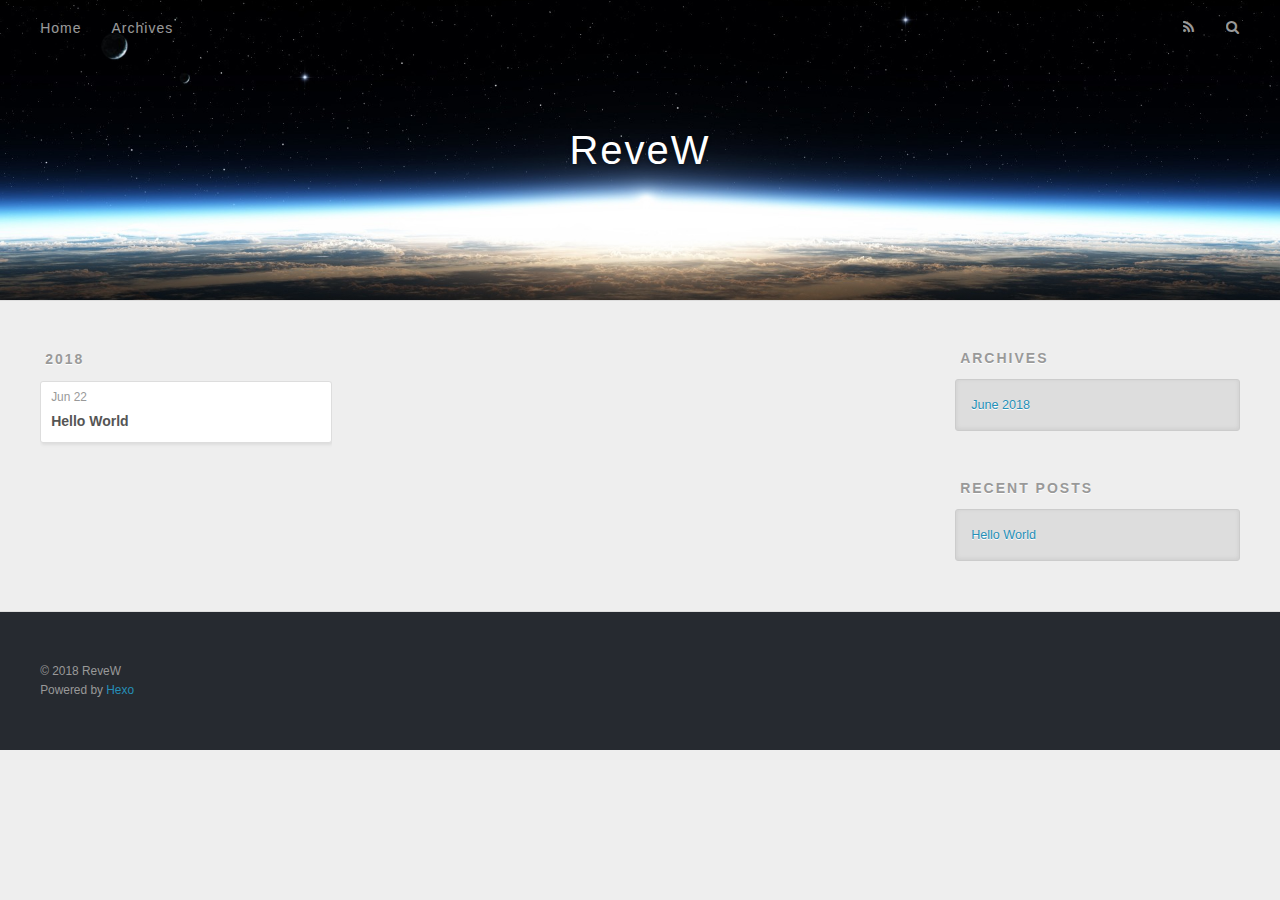
==== archives/index.html @ d496896b "Site updated: 2018-06-22 15:19:25" ====
<!DOCTYPE html>
<html>
<head>
  <meta charset="utf-8">
  

  
  <title>Archives | ReveW</title>
  <meta name="viewport" content="width=device-width, initial-scale=1, maximum-scale=1">
  <meta property="og:type" content="website">
<meta property="og:title" content="ReveW">
<meta property="og:url" content="http://yoursite.com/archives/index.html">
<meta property="og:site_name" content="ReveW">
<meta property="og:locale" content="zh-Hans">
<meta name="twitter:card" content="summary">
<meta name="twitter:title" content="ReveW">
  
    <link rel="alternate" href="/atom.xml" title="ReveW" type="application/atom+xml">
  
  
    <link rel="icon" href="/favicon.png">
  
  
    <link href="//fonts.googleapis.com/css?family=Source+Code+Pro" rel="stylesheet" type="text/css">
  
  <link rel="stylesheet" href="/css/style.css">
</head>

<body>
  <div id="container">
    <div id="wrap">
      <header id="header">
  <div id="banner"></div>
  <div id="header-outer" class="outer">
    <div id="header-title" class="inner">
      <h1 id="logo-wrap">
        <a href="/" id="logo">ReveW</a>
      </h1>
      
    </div>
    <div id="header-inner" class="inner">
      <nav id="main-nav">
        <a id="main-nav-toggle" class="nav-icon"></a>
        
          <a class="main-nav-link" href="/">Home</a>
        
          <a class="main-nav-link" href="/archives">Archives</a>
        
      </nav>
      <nav id="sub-nav">
        
          <a id="nav-rss-link" class="nav-icon" href="/atom.xml" title="RSS Feed"></a>
        
        <a id="nav-search-btn" class="nav-icon" title="Search"></a>
      </nav>
      <div id="search-form-wrap">
        <form action="//google.com/search" method="get" accept-charset="UTF-8" class="search-form"><input type="search" name="q" class="search-form-input" placeholder="Search"><button type="submit" class="search-form-submit">&#xF002;</button><input type="hidden" name="sitesearch" value="http://yoursite.com"></form>
      </div>
    </div>
  </div>
</header>
      <div class="outer">
        <section id="main">
  
  
    
    
      
      
      <section class="archives-wrap">
        <div class="archive-year-wrap">
          <a href="/archives/2018" class="archive-year">2018</a>
        </div>
        <div class="archives">
    
    <article class="archive-article archive-type-post">
  <div class="archive-article-inner">
    <header class="archive-article-header">
      <a href="/2018/06/22/hello-world/" class="archive-article-date">
  <time datetime="2018-06-22T07:07:47.850Z" itemprop="datePublished">Jun 22</time>
</a>
      
  
    <h1 itemprop="name">
      <a class="archive-article-title" href="/2018/06/22/hello-world/">Hello World</a>
    </h1>
  

    </header>
  </div>
</article>
  
  
    </div></section>
  


</section>
        
          <aside id="sidebar">
  
    

  
    

  
    
  
    
  <div class="widget-wrap">
    <h3 class="widget-title">Archives</h3>
    <div class="widget">
      <ul class="archive-list"><li class="archive-list-item"><a class="archive-list-link" href="/archives/2018/06/">June 2018</a></li></ul>
    </div>
  </div>


  
    
  <div class="widget-wrap">
    <h3 class="widget-title">Recent Posts</h3>
    <div class="widget">
      <ul>
        
          <li>
            <a href="/2018/06/22/hello-world/">Hello World</a>
          </li>
        
      </ul>
    </div>
  </div>

  
</aside>
        
      </div>
      <footer id="footer">
  
  <div class="outer">
    <div id="footer-info" class="inner">
      &copy; 2018 ReveW<br>
      Powered by <a href="http://hexo.io/" target="_blank">Hexo</a>
    </div>
  </div>
</footer>
    </div>
    <nav id="mobile-nav">
  
    <a href="/" class="mobile-nav-link">Home</a>
  
    <a href="/archives" class="mobile-nav-link">Archives</a>
  
</nav>
    

<script src="//ajax.googleapis.com/ajax/libs/jquery/2.0.3/jquery.min.js"></script>


  <link rel="stylesheet" href="/fancybox/jquery.fancybox.css">
  <script src="/fancybox/jquery.fancybox.pack.js"></script>


<script src="/js/script.js"></script>



  </div>
</body>
</html>
---- css/style.css ----
body {
  width: 100%;
}
body:before,
body:after {
  content: "";
  display: table;
}
body:after {
  clear: both;
}
html,
body,
div,
span,
applet,
object,
iframe,
h1,
h2,
h3,
h4,
h5,
h6,
p,
blockquote,
pre,
a,
abbr,
acronym,
address,
big,
cite,
code,
del,
dfn,
em,
img,
ins,
kbd,
q,
s,
samp,
small,
strike,
strong,
sub,
sup,
tt,
var,
dl,
dt,
dd,
ol,
ul,
li,
fieldset,
form,
label,
legend,
table,
caption,
tbody,
tfoot,
thead,
tr,
th,
td {
  margin: 0;
  padding: 0;
  border: 0;
  outline: 0;
  font-weight: inherit;
  font-style: inherit;
  font-family: inherit;
  font-size: 100%;
  vertical-align: baseline;
}
body {
  line-height: 1;
  color: #000;
  background: #fff;
}
ol,
ul {
  list-style: none;
}
table {
  border-collapse: separate;
  border-spacing: 0;
  vertical-align: middle;
}
caption,
th,
td {
  text-align: left;
  font-weight: normal;
  vertical-align: middle;
}
a img {
  border: none;
}
input,
button {
  margin: 0;
  padding: 0;
}
input::-moz-focus-inner,
button::-moz-focus-inner {
  border: 0;
  padding: 0;
}
@font-face {
  font-family: FontAwesome;
  font-style: normal;
  font-weight: normal;
  src: url("fonts/fontawesome-webfont.eot?v=#4.0.3");
  src: url("fonts/fontawesome-webfont.eot?#iefix&v=#4.0.3") format("embedded-opentype"), url("fonts/fontawesome-webfont.woff?v=#4.0.3") format("woff"), url("fonts/fontawesome-webfont.ttf?v=#4.0.3") format("truetype"), url("fonts/fontawesome-webfont.svg#fontawesomeregular?v=#4.0.3") format("svg");
}
html,
body,
#container {
  height: 100%;
}
body {
  background: #eee;
  font: 14px -apple-system, BlinkMacSystemFont, "Segoe UI", "Roboto", "Oxygen", "Ubuntu", "Cantarell", "Fira Sans", "Droid Sans", "Helvetica Neue", sans-serif;
  -webkit-text-size-adjust: 100%;
}
.outer {
  max-width: 1220px;
  margin: 0 auto;
  padding: 0 20px;
}
.outer:before,
.outer:after {
  content: "";
  display: table;
}
.outer:after {
  clear: both;
}
.inner {
  display: inline;
  float: left;
  width: 98.33333333333333%;
  margin: 0 0.833333333333333%;
}
.left,
.alignleft {
  float: left;
}
.right,
.alignright {
  float: right;
}
.clear {
  clear: both;
}
#container {
  position: relative;
}
.mobile-nav-on {
  overflow: hidden;
}
#wrap {
  height: 100%;
  width: 100%;
  position: absolute;
  top: 0;
  left: 0;
  -webkit-transition: 0.2s ease-out;
  -moz-transition: 0.2s ease-out;
  -ms-transition: 0.2s ease-out;
  transition: 0.2s ease-out;
  z-index: 1;
  background: #eee;
}
.mobile-nav-on #wrap {
  left: 280px;
}
@media screen and (min-width: 768px) {
  #main {
    display: inline;
    float: left;
    width: 73.33333333333333%;
    margin: 0 0.833333333333333%;
  }
}
.article-date,
.article-category-link,
.archive-year,
.widget-title {
  text-decoration: none;
  text-transform: uppercase;
  letter-spacing: 2px;
  color: #999;
  margin-bottom: 1em;
  margin-left: 5px;
  line-height: 1em;
  text-shadow: 0 1px #fff;
  font-weight: bold;
}
.article-inner,
.archive-article-inner {
  background: #fff;
  -webkit-box-shadow: 1px 2px 3px #ddd;
  box-shadow: 1px 2px 3px #ddd;
  border: 1px solid #ddd;
  border-radius: 3px;
}
.article-entry h1,
.widget h1 {
  font-size: 2em;
}
.article-entry h2,
.widget h2 {
  font-size: 1.5em;
}
.article-entry h3,
.widget h3 {
  font-size: 1.3em;
}
.article-entry h4,
.widget h4 {
  font-size: 1.2em;
}
.article-entry h5,
.widget h5 {
  font-size: 1em;
}
.article-entry h6,
.widget h6 {
  font-size: 1em;
  color: #999;
}
.article-entry hr,
.widget hr {
  border: 1px dashed #ddd;
}
.article-entry strong,
.widget strong {
  font-weight: bold;
}
.article-entry em,
.widget em,
.article-entry cite,
.widget cite {
  font-style: italic;
}
.article-entry sup,
.widget sup,
.article-entry sub,
.widget sub {
  font-size: 0.75em;
  line-height: 0;
  position: relative;
  vertical-align: baseline;
}
.article-entry sup,
.widget sup {
  top: -0.5em;
}
.article-entry sub,
.widget sub {
  bottom: -0.2em;
}
.article-entry small,
.widget small {
  font-size: 0.85em;
}
.article-entry acronym,
.widget acronym,
.article-entry abbr,
.widget abbr {
  border-bottom: 1px dotted;
}
.article-entry ul,
.widget ul,
.article-entry ol,
.widget ol,
.article-entry dl,
.widget dl {
  margin: 0 20px;
  line-height: 1.6em;
}
.article-entry ul ul,
.widget ul ul,
.article-entry ol ul,
.widget ol ul,
.article-entry ul ol,
.widget ul ol,
.article-entry ol ol,
.widget ol ol {
  margin-top: 0;
  margin-bottom: 0;
}
.article-entry ul,
.widget ul {
  list-style: disc;
}
.article-entry ol,
.widget ol {
  list-style: decimal;
}
.article-entry dt,
.widget dt {
  font-weight: bold;
}
#header {
  height: 300px;
  position: relative;
  border-bottom: 1px solid #ddd;
}
#header:before,
#header:after {
  content: "";
  position: absolute;
  left: 0;
  right: 0;
  height: 40px;
}
#header:before {
  top: 0;
  background: -webkit-linear-gradient(rgba(0,0,0,0.2), transparent);
  background: -moz-linear-gradient(rgba(0,0,0,0.2), transparent);
  background: -ms-linear-gradient(rgba(0,0,0,0.2), transparent);
  background: linear-gradient(rgba(0,0,0,0.2), transparent);
}
#header:after {
  bottom: 0;
  background: -webkit-linear-gradient(transparent, rgba(0,0,0,0.2));
  background: -moz-linear-gradient(transparent, rgba(0,0,0,0.2));
  background: -ms-linear-gradient(transparent, rgba(0,0,0,0.2));
  background: linear-gradient(transparent, rgba(0,0,0,0.2));
}
#header-outer {
  height: 100%;
  position: relative;
}
#header-inner {
  position: relative;
  overflow: hidden;
}
#banner {
  position: absolute;
  top: 0;
  left: 0;
  width: 100%;
  height: 100%;
  background: url("images/banner.jpg") center #000;
  -webkit-background-size: cover;
  -moz-background-size: cover;
  background-size: cover;
  z-index: -1;
}
#header-title {
  text-align: center;
  height: 40px;
  position: absolute;
  top: 50%;
  left: 0;
  margin-top: -20px;
}
#logo,
#subtitle {
  text-decoration: none;
  color: #fff;
  font-weight: 300;
  text-shadow: 0 1px 4px rgba(0,0,0,0.3);
}
#logo {
  font-size: 40px;
  line-height: 40px;
  letter-spacing: 2px;
}
#subtitle {
  font-size: 16px;
  line-height: 16px;
  letter-spacing: 1px;
}
#subtitle-wrap {
  margin-top: 16px;
}
#main-nav {
  float: left;
  margin-left: -15px;
}
.nav-icon,
.main-nav-link {
  float: left;
  color: #fff;
  opacity: 0.6;
  text-decoration: none;
  text-shadow: 0 1px rgba(0,0,0,0.2);
  -webkit-transition: opacity 0.2s;
  -moz-transition: opacity 0.2s;
  -ms-transition: opacity 0.2s;
  transition: opacity 0.2s;
  display: block;
  padding: 20px 15px;
}
.nav-icon:hover,
.main-nav-link:hover {
  opacity: 1;
}
.nav-icon {
  font-family: FontAwesome;
  text-align: center;
  font-size: 14px;
  width: 14px;
  height: 14px;
  padding: 20px 15px;
  position: relative;
  cursor: pointer;
}
.main-nav-link {
  font-weight: 300;
  letter-spacing: 1px;
}
@media screen and (max-width: 479px) {
  .main-nav-link {
    display: none;
  }
}
#main-nav-toggle {
  display: none;
}
#main-nav-toggle:before {
  content: "\f0c9";
}
@media screen and (max-width: 479px) {
  #main-nav-toggle {
    display: block;
  }
}
#sub-nav {
  float: right;
  margin-right: -15px;
}
#nav-rss-link:before {
  content: "\f09e";
}
#nav-search-btn:before {
  content: "\f002";
}
#search-form-wrap {
  position: absolute;
  top: 15px;
  width: 150px;
  height: 30px;
  right: -150px;
  opacity: 0;
  -webkit-transition: 0.2s ease-out;
  -moz-transition: 0.2s ease-out;
  -ms-transition: 0.2s ease-out;
  transition: 0.2s ease-out;
}
#search-form-wrap.on {
  opacity: 1;
  right: 0;
}
@media screen and (max-width: 479px) {
  #search-form-wrap {
    width: 100%;
    right: -100%;
  }
}
.search-form {
  position: absolute;
  top: 0;
  left: 0;
  right: 0;
  background: #fff;
  padding: 5px 15px;
  border-radius: 15px;
  -webkit-box-shadow: 0 0 10px rgba(0,0,0,0.3);
  box-shadow: 0 0 10px rgba(0,0,0,0.3);
}
.search-form-input {
  border: none;
  background: none;
  color: #555;
  width: 100%;
  font: 13px -apple-system, BlinkMacSystemFont, "Segoe UI", "Roboto", "Oxygen", "Ubuntu", "Cantarell", "Fira Sans", "Droid Sans", "Helvetica Neue", sans-serif;
  outline: none;
}
.search-form-input::-webkit-search-results-decoration,
.search-form-input::-webkit-search-cancel-button {
  -webkit-appearance: none;
}
.search-form-submit {
  position: absolute;
  top: 50%;
  right: 10px;
  margin-top: -7px;
  font: 13px FontAwesome;
  border: none;
  background: none;
  color: #bbb;
  cursor: pointer;
}
.search-form-submit:hover,
.search-form-submit:focus {
  color: #777;
}
.article {
  margin: 50px 0;
}
.article-inner {
  overflow: hidden;
}
.article-meta:before,
.article-meta:after {
  content: "";
  display: table;
}
.article-meta:after {
  clear: both;
}
.article-date {
  float: left;
}
.article-category {
  float: left;
  line-height: 1em;
  color: #ccc;
  text-shadow: 0 1px #fff;
  margin-left: 8px;
}
.article-category:before {
  content: "\2022";
}
.article-category-link {
  margin: 0 12px 1em;
}
.article-header {
  padding: 20px 20px 0;
}
.article-title {
  text-decoration: none;
  font-size: 2em;
  font-weight: bold;
  color: #555;
  line-height: 1.1em;
  -webkit-transition: color 0.2s;
  -moz-transition: color 0.2s;
  -ms-transition: color 0.2s;
  transition: color 0.2s;
}
a.article-title:hover {
  color: #258fb8;
}
.article-entry {
  color: #555;
  padding: 0 20px;
}
.article-entry:before,
.article-entry:after {
  content: "";
  display: table;
}
.article-entry:after {
  clear: both;
}
.article-entry p,
.article-entry table {
  line-height: 1.6em;
  margin: 1.6em 0;
}
.article-entry h1,
.article-entry h2,
.article-entry h3,
.article-entry h4,
.article-entry h5,
.article-entry h6 {
  font-weight: bold;
}
.article-entry h1,
.article-entry h2,
.article-entry h3,
.article-entry h4,
.article-entry h5,
.article-entry h6 {
  line-height: 1.1em;
  margin: 1.1em 0;
}
.article-entry a {
  color: #258fb8;
  text-decoration: none;
}
.article-entry a:hover {
  text-decoration: underline;
}
.article-entry ul,
.article-entry ol,
.article-entry dl {
  margin-top: 1.6em;
  margin-bottom: 1.6em;
}
.article-entry img,
.article-entry video {
  max-width: 100%;
  height: auto;
  display: block;
  margin: auto;
}
.article-entry iframe {
  border: none;
}
.article-entry table {
  width: 100%;
  border-collapse: collapse;
  border-spacing: 0;
}
.article-entry th {
  font-weight: bold;
  border-bottom: 3px solid #ddd;
  padding-bottom: 0.5em;
}
.article-entry td {
  border-bottom: 1px solid #ddd;
  padding: 10px 0;
}
.article-entry blockquote {
  font-family: Georgia, "Times New Roman", serif;
  font-size: 1.4em;
  margin: 1.6em 20px;
  text-align: center;
}
.article-entry blockquote footer {
  font-size: 14px;
  margin: 1.6em 0;
  font-family: -apple-system, BlinkMacSystemFont, "Segoe UI", "Roboto", "Oxygen", "Ubuntu", "Cantarell", "Fira Sans", "Droid Sans", "Helvetica Neue", sans-serif;
}
.article-entry blockquote footer cite:before {
  content: "—";
  padding: 0 0.5em;
}
.article-entry .pullquote {
  text-align: left;
  width: 45%;
  margin: 0;
}
.article-entry .pullquote.left {
  margin-left: 0.5em;
  margin-right: 1em;
}
.article-entry .pullquote.right {
  margin-right: 0.5em;
  margin-left: 1em;
}
.article-entry .caption {
  color: #999;
  display: block;
  font-size: 0.9em;
  margin-top: 0.5em;
  position: relative;
  text-align: center;
}
.article-entry .video-container {
  position: relative;
  padding-top: 56.25%;
  height: 0;
  overflow: hidden;
}
.article-entry .video-container iframe,
.article-entry .video-container object,
.article-entry .video-container embed {
  position: absolute;
  top: 0;
  left: 0;
  width: 100%;
  height: 100%;
  margin-top: 0;
}
.article-more-link a {
  display: inline-block;
  line-height: 1em;
  padding: 6px 15px;
  border-radius: 15px;
  background: #eee;
  color: #999;
  text-shadow: 0 1px #fff;
  text-decoration: none;
}
.article-more-link a:hover {
  background: #258fb8;
  color: #fff;
  text-decoration: none;
  text-shadow: 0 1px #1e7293;
}
.article-footer {
  font-size: 0.85em;
  line-height: 1.6em;
  border-top: 1px solid #ddd;
  padding-top: 1.6em;
  margin: 0 20px 20px;
}
.article-footer:before,
.article-footer:after {
  content: "";
  display: table;
}
.article-footer:after {
  clear: both;
}
.article-footer a {
  color: #999;
  text-decoration: none;
}
.article-footer a:hover {
  color: #555;
}
.article-tag-list-item {
  float: left;
  margin-right: 10px;
}
.article-tag-list-link:before {
  content: "#";
}
.article-comment-link {
  float: right;
}
.article-comment-link:before {
  content: "\f075";
  font-family: FontAwesome;
  padding-right: 8px;
}
.article-share-link {
  cursor: pointer;
  float: right;
  margin-left: 20px;
}
.article-share-link:before {
  content: "\f064";
  font-family: FontAwesome;
  padding-right: 6px;
}
#article-nav {
  position: relative;
}
#article-nav:before,
#article-nav:after {
  content: "";
  display: table;
}
#article-nav:after {
  clear: both;
}
@media screen and (min-width: 768px) {
  #article-nav {
    margin: 50px 0;
  }
  #article-nav:before {
    width: 8px;
    height: 8px;
    position: absolute;
    top: 50%;
    left: 50%;
    margin-top: -4px;
    margin-left: -4px;
    content: "";
    border-radius: 50%;
    background: #ddd;
    -webkit-box-shadow: 0 1px 2px #fff;
    box-shadow: 0 1px 2px #fff;
  }
}
.article-nav-link-wrap {
  text-decoration: none;
  text-shadow: 0 1px #fff;
  color: #999;
  -webkit-box-sizing: border-box;
  -moz-box-sizing: border-box;
  box-sizing: border-box;
  margin-top: 50px;
  text-align: center;
  display: block;
}
.article-nav-link-wrap:hover {
  color: #555;
}
@media screen and (min-width: 768px) {
  .article-nav-link-wrap {
    width: 50%;
    margin-top: 0;
  }
}
@media screen and (min-width: 768px) {
  #article-nav-newer {
    float: left;
    text-align: right;
    padding-right: 20px;
  }
}
@media screen and (min-width: 768px) {
  #article-nav-older {
    float: right;
    text-align: left;
    padding-left: 20px;
  }
}
.article-nav-caption {
  text-transform: uppercase;
  letter-spacing: 2px;
  color: #ddd;
  line-height: 1em;
  font-weight: bold;
}
#article-nav-newer .article-nav-caption {
  margin-right: -2px;
}
.article-nav-title {
  font-size: 0.85em;
  line-height: 1.6em;
  margin-top: 0.5em;
}
.article-share-box {
  position: absolute;
  display: none;
  background: #fff;
  -webkit-box-shadow: 1px 2px 10px rgba(0,0,0,0.2);
  box-shadow: 1px 2px 10px rgba(0,0,0,0.2);
  border-radius: 3px;
  margin-left: -145px;
  overflow: hidden;
  z-index: 1;
}
.article-share-box.on {
  display: block;
}
.article-share-input {
  width: 100%;
  background: none;
  -webkit-box-sizing: border-box;
  -moz-box-sizing: border-box;
  box-sizing: border-box;
  font: 14px -apple-system, BlinkMacSystemFont, "Segoe UI", "Roboto", "Oxygen", "Ubuntu", "Cantarell", "Fira Sans", "Droid Sans", "Helvetica Neue", sans-serif;
  padding: 0 15px;
  color: #555;
  outline: none;
  border: 1px solid #ddd;
  border-radius: 3px 3px 0 0;
  height: 36px;
  line-height: 36px;
}
.article-share-links {
  background: #eee;
}
.article-share-links:before,
.article-share-links:after {
  content: "";
  display: table;
}
.article-share-links:after {
  clear: both;
}
.article-share-twitter,
.article-share-facebook,
.article-share-pinterest,
.article-share-google {
  width: 50px;
  height: 36px;
  display: block;
  float: left;
  position: relative;
  color: #999;
  text-shadow: 0 1px #fff;
}
.article-share-twitter:before,
.article-share-facebook:before,
.article-share-pinterest:before,
.article-share-google:before {
  font-size: 20px;
  font-family: FontAwesome;
  width: 20px;
  height: 20px;
  position: absolute;
  top: 50%;
  left: 50%;
  margin-top: -10px;
  margin-left: -10px;
  text-align: center;
}
.article-share-twitter:hover,
.article-share-facebook:hover,
.article-share-pinterest:hover,
.article-share-google:hover {
  color: #fff;
}
.article-share-twitter:before {
  content: "\f099";
}
.article-share-twitter:hover {
  background: #00aced;
  text-shadow: 0 1px #008abe;
}
.article-share-facebook:before {
  content: "\f09a";
}
.article-share-facebook:hover {
  background: #3b5998;
  text-shadow: 0 1px #2f477a;
}
.article-share-pinterest:before {
  content: "\f0d2";
}
.article-share-pinterest:hover {
  background: #cb2027;
  text-shadow: 0 1px #a21a1f;
}
.article-share-google:before {
  content: "\f0d5";
}
.article-share-google:hover {
  background: #dd4b39;
  text-shadow: 0 1px #be3221;
}
.article-gallery {
  background: #000;
  position: relative;
}
.article-gallery-photos {
  position: relative;
  overflow: hidden;
}
.article-gallery-img {
  display: none;
  max-width: 100%;
}
.article-gallery-img:first-child {
  display: block;
}
.article-gallery-img.loaded {
  position: absolute;
  display: block;
}
.article-gallery-img img {
  display: block;
  max-width: 100%;
  margin: 0 auto;
}
#comments {
  background: #fff;
  -webkit-box-shadow: 1px 2px 3px #ddd;
  box-shadow: 1px 2px 3px #ddd;
  padding: 20px;
  border: 1px solid #ddd;
  border-radius: 3px;
  margin: 50px 0;
}
#comments a {
  color: #258fb8;
}
.archives-wrap {
  margin: 50px 0;
}
.archives:before,
.archives:after {
  content: "";
  display: table;
}
.archives:after {
  clear: both;
}
.archive-year-wrap {
  margin-bottom: 1em;
}
.archives {
  -webkit-column-gap: 10px;
  -moz-column-gap: 10px;
  column-gap: 10px;
}
@media screen and (min-width: 480px) and (max-width: 767px) {
  .archives {
    -webkit-column-count: 2;
    -moz-column-count: 2;
    column-count: 2;
  }
}
@media screen and (min-width: 768px) {
  .archives {
    -webkit-column-count: 3;
    -moz-column-count: 3;
    column-count: 3;
  }
}
.archive-article {
  -webkit-column-break-inside: avoid;
  page-break-inside: avoid;
  overflow: hidden;
  break-inside: avoid-column;
}
.archive-article-inner {
  padding: 10px;
  margin-bottom: 15px;
}
.archive-article-title {
  text-decoration: none;
  font-weight: bold;
  color: #555;
  -webkit-transition: color 0.2s;
  -moz-transition: color 0.2s;
  -ms-transition: color 0.2s;
  transition: color 0.2s;
  line-height: 1.6em;
}
.archive-article-title:hover {
  color: #258fb8;
}
.archive-article-footer {
  margin-top: 1em;
}
.archive-article-date {
  color: #999;
  text-decoration: none;
  font-size: 0.85em;
  line-height: 1em;
  margin-bottom: 0.5em;
  display: block;
}
#page-nav {
  margin: 50px auto;
  background: #fff;
  -webkit-box-shadow: 1px 2px 3px #ddd;
  box-shadow: 1px 2px 3px #ddd;
  border: 1px solid #ddd;
  border-radius: 3px;
  text-align: center;
  color: #999;
  overflow: hidden;
}
#page-nav:before,
#page-nav:after {
  content: "";
  display: table;
}
#page-nav:after {
  clear: both;
}
#page-nav a,
#page-nav span {
  padding: 10px 20px;
  line-height: 1;
  height: 2ex;
}
#page-nav a {
  color: #999;
  text-decoration: none;
}
#page-nav a:hover {
  background: #999;
  color: #fff;
}
#page-nav .prev {
  float: left;
}
#page-nav .next {
  float: right;
}
#page-nav .page-number {
  display: inline-block;
}
@media screen and (max-width: 479px) {
  #page-nav .page-number {
    display: none;
  }
}
#page-nav .current {
  color: #555;
  font-weight: bold;
}
#page-nav .space {
  color: #ddd;
}
#footer {
  background: #262a30;
  padding: 50px 0;
  border-top: 1px solid #ddd;
  color: #999;
}
#footer a {
  color: #258fb8;
  text-decoration: none;
}
#footer a:hover {
  text-decoration: underline;
}
#footer-info {
  line-height: 1.6em;
  font-size: 0.85em;
}
.article-entry pre,
.article-entry .highlight {
  background: #2d2d2d;
  margin: 0 -20px;
  padding: 15px 20px;
  border-style: solid;
  border-color: #ddd;
  border-width: 1px 0;
  overflow: auto;
  color: #ccc;
  line-height: 22.400000000000002px;
}
.article-entry .highlight .gutter pre,
.article-entry .gist .gist-file .gist-data .line-numbers {
  color: #666;
  font-size: 0.85em;
}
.article-entry pre,
.article-entry code {
  font-family: "Source Code Pro", Consolas, Monaco, Menlo, Consolas, monospace;
}
.article-entry code {
  background: #eee;
  text-shadow: 0 1px #fff;
  padding: 0 0.3em;
}
.article-entry pre code {
  background: none;
  text-shadow: none;
  padding: 0;
}
.article-entry .highlight pre {
  border: none;
  margin: 0;
  padding: 0;
}
.article-entry .highlight table {
  margin: 0;
  width: auto;
}
.article-entry .highlight td {
  border: none;
  padding: 0;
}
.article-entry .highlight figcaption {
  font-size: 0.85em;
  color: #999;
  line-height: 1em;
  margin-bottom: 1em;
}
.article-entry .highlight figcaption:before,
.article-entry .highlight figcaption:after {
  content: "";
  display: table;
}
.article-entry .highlight figcaption:after {
  clear: both;
}
.article-entry .highlight figcaption a {
  float: right;
}
.article-entry .highlight .gutter pre {
  text-align: right;
  padding-right: 20px;
}
.article-entry .highlight .line {
  height: 22.400000000000002px;
}
.article-entry .highlight .line.marked {
  background: #515151;
}
.article-entry .gist {
  margin: 0 -20px;
  border-style: solid;
  border-color: #ddd;
  border-width: 1px 0;
  background: #2d2d2d;
  padding: 15px 20px 15px 0;
}
.article-entry .gist .gist-file {
  border: none;
  font-family: "Source Code Pro", Consolas, Monaco, Menlo, Consolas, monospace;
  margin: 0;
}
.article-entry .gist .gist-file .gist-data {
  background: none;
  border: none;
}
.article-entry .gist .gist-file .gist-data .line-numbers {
  background: none;
  border: none;
  padding: 0 20px 0 0;
}
.article-entry .gist .gist-file .gist-data .line-data {
  padding: 0 !important;
}
.article-entry .gist .gist-file .highlight {
  margin: 0;
  padding: 0;
  border: none;
}
.article-entry .gist .gist-file .gist-meta {
  background: #2d2d2d;
  color: #999;
  font: 0.85em -apple-system, BlinkMacSystemFont, "Segoe UI", "Roboto", "Oxygen", "Ubuntu", "Cantarell", "Fira Sans", "Droid Sans", "Helvetica Neue", sans-serif;
  text-shadow: 0 0;
  padding: 0;
  margin-top: 1em;
  margin-left: 20px;
}
.article-entry .gist .gist-file .gist-meta a {
  color: #258fb8;
  font-weight: normal;
}
.article-entry .gist .gist-file .gist-meta a:hover {
  text-decoration: underline;
}
pre .comment,
pre .title {
  color: #999;
}
pre .variable,
pre .attribute,
pre .tag,
pre .regexp,
pre .ruby .constant,
pre .xml .tag .title,
pre .xml .pi,
pre .xml .doctype,
pre .html .doctype,
pre .css .id,
pre .css .class,
pre .css .pseudo {
  color: #f2777a;
}
pre .number,
pre .preprocessor,
pre .built_in,
pre .literal,
pre .params,
pre .constant {
  color: #f99157;
}
pre .class,
pre .ruby .class .title,
pre .css .rules .attribute {
  color: #9c9;
}
pre .string,
pre .value,
pre .inheritance,
pre .header,
pre .ruby .symbol,
pre .xml .cdata {
  color: #9c9;
}
pre .css .hexcolor {
  color: #6cc;
}
pre .function,
pre .python .decorator,
pre .python .title,
pre .ruby .function .title,
pre .ruby .title .keyword,
pre .perl .sub,
pre .javascript .title,
pre .coffeescript .title {
  color: #69c;
}
pre .keyword,
pre .javascript .function {
  color: #c9c;
}
@media screen and (max-width: 479px) {
  #mobile-nav {
    position: absolute;
    top: 0;
    left: 0;
    width: 280px;
    height: 100%;
    background: #191919;
    border-right: 1px solid #fff;
  }
}
@media screen and (max-width: 479px) {
  .mobile-nav-link {
    display: block;
    color: #999;
    text-decoration: none;
    padding: 15px 20px;
    font-weight: bold;
  }
  .mobile-nav-link:hover {
    color: #fff;
  }
}
@media screen and (min-width: 768px) {
  #sidebar {
    display: inline;
    float: left;
    width: 23.333333333333332%;
    margin: 0 0.833333333333333%;
  }
}
.widget-wrap {
  margin: 50px 0;
}
.widget {
  color: #777;
  text-shadow: 0 1px #fff;
  background: #ddd;
  -webkit-box-shadow: 0 -1px 4px #ccc inset;
  box-shadow: 0 -1px 4px #ccc inset;
  border: 1px solid #ccc;
  padding: 15px;
  border-radius: 3px;
}
.widget a {
  color: #258fb8;
  text-decoration: none;
}
.widget a:hover {
  text-decoration: underline;
}
.widget ul ul,
.widget ol ul,
.widget dl ul,
.widget ul ol,
.widget ol ol,
.widget dl ol,
.widget ul dl,
.widget ol dl,
.widget dl dl {
  margin-left: 15px;
  list-style: disc;
}
.widget {
  line-height: 1.6em;
  word-wrap: break-word;
  font-size: 0.9em;
}
.widget ul,
.widget ol {
  list-style: none;
  margin: 0;
}
.widget ul ul,
.widget ol ul,
.widget ul ol,
.widget ol ol {
  margin: 0 20px;
}
.widget ul ul,
.widget ol ul {
  list-style: disc;
}
.widget ul ol,
.widget ol ol {
  list-style: decimal;
}
.category-list-count,
.tag-list-count,
.archive-list-count {
  padding-left: 5px;
  color: #999;
  font-size: 0.85em;
}
.category-list-count:before,
.tag-list-count:before,
.archive-list-count:before {
  content: "(";
}
.category-list-count:after,
.tag-list-count:after,
.archive-list-count:after {
  content: ")";
}
.tagcloud a {
  margin-right: 5px;
  display: inline-block;
}
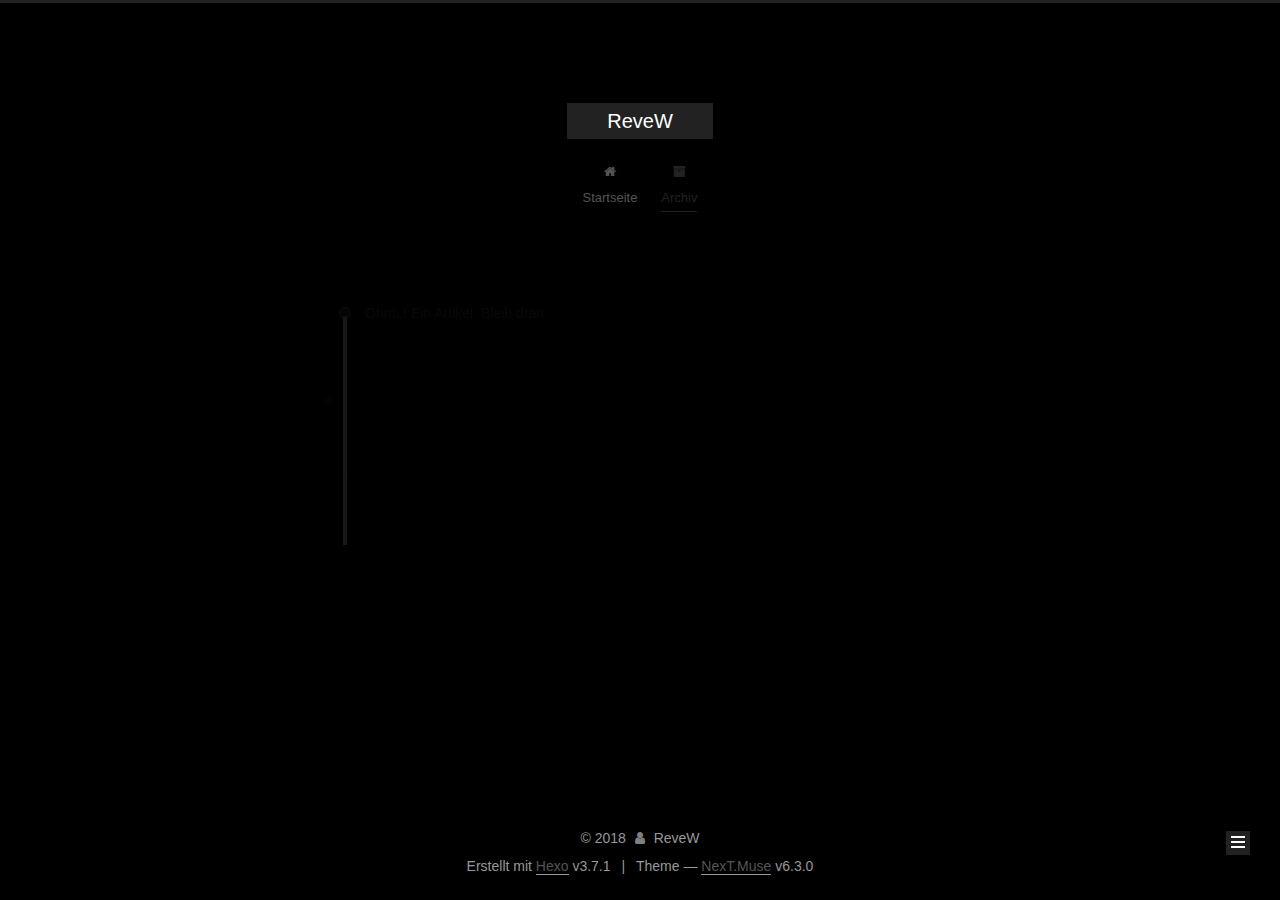
==== commit a3874cf2: "Site updated: 2018-06-22 15:44:59" ====
--- a/archives/index.html
+++ b/archives/index.html
@@ -1,12 +1,113 @@
 <!DOCTYPE html>
-<html>
+
+
+
+
+
+
+
+
+
+
+
+
+  
+
+
+<html class="theme-next muse use-motion" lang="zh-Hans">
 <head>
-  <meta charset="utf-8">
-  
-
-  
-  <title>Archives | ReveW</title>
-  <meta name="viewport" content="width=device-width, initial-scale=1, maximum-scale=1">
+  <meta charset="UTF-8"/>
+<meta http-equiv="X-UA-Compatible" content="IE=edge" />
+<meta name="viewport" content="width=device-width, initial-scale=1, maximum-scale=2"/>
+<meta name="theme-color" content="#222">
+
+
+
+
+
+
+
+
+
+
+
+
+<meta http-equiv="Cache-Control" content="no-transform" />
+<meta http-equiv="Cache-Control" content="no-siteapp" />
+
+
+
+
+
+
+
+
+
+
+
+
+
+
+
+
+
+
+
+
+
+
+<link href="/lib/font-awesome/css/font-awesome.min.css?v=4.6.2" rel="stylesheet" type="text/css" />
+
+<link href="/css/main.css?v=6.3.0" rel="stylesheet" type="text/css" />
+
+
+  <link rel="apple-touch-icon" sizes="180x180" href="/images/apple-touch-icon-next.png?v=6.3.0">
+
+
+  <link rel="icon" type="image/png" sizes="32x32" href="/images/favicon-32x32-next.png?v=6.3.0">
+
+
+  <link rel="icon" type="image/png" sizes="16x16" href="/images/favicon-16x16-next.png?v=6.3.0">
+
+
+  <link rel="mask-icon" href="/images/logo.svg?v=6.3.0" color="#222">
+
+
+
+
+
+
+
+
+
+<script type="text/javascript" id="hexo.configurations">
+  var NexT = window.NexT || {};
+  var CONFIG = {
+    root: '/',
+    scheme: 'Muse',
+    version: '6.3.0',
+    sidebar: {"position":"left","display":"post","offset":12,"b2t":false,"scrollpercent":false,"onmobile":false},
+    fancybox: false,
+    fastclick: false,
+    lazyload: false,
+    tabs: true,
+    motion: {"enable":true,"async":false,"transition":{"post_block":"fadeIn","post_header":"slideDownIn","post_body":"slideDownIn","coll_header":"slideLeftIn","sidebar":"slideUpIn"}},
+    algolia: {
+      applicationID: '',
+      apiKey: '',
+      indexName: '',
+      hits: {"per_page":10},
+      labels: {"input_placeholder":"Search for Posts","hits_empty":"We didn't find any results for the search: ${query}","hits_stats":"${hits} results found in ${time} ms"}
+    }
+  };
+</script>
+
+
+  
+
+
+
+
   <meta property="og:type" content="website">
 <meta property="og:title" content="ReveW">
 <meta property="og:url" content="http://yoursite.com/archives/index.html">
@@ -14,157 +115,492 @@
 <meta property="og:locale" content="zh-Hans">
 <meta name="twitter:card" content="summary">
 <meta name="twitter:title" content="ReveW">
-  
-    <link rel="alternate" href="/atom.xml" title="ReveW" type="application/atom+xml">
-  
-  
-    <link rel="icon" href="/favicon.png">
-  
-  
-    <link href="//fonts.googleapis.com/css?family=Source+Code+Pro" rel="stylesheet" type="text/css">
-  
-  <link rel="stylesheet" href="/css/style.css">
+
+
+
+
+
+
+  <link rel="canonical" href="http://yoursite.com/archives/"/>
+
+
+
+<script type="text/javascript" id="page.configurations">
+  CONFIG.page = {
+    sidebar: "",
+  };
+</script>
+
+  <title>Archiv | ReveW</title>
+  
+
+
+
+
+
+
+
+
+
+  <noscript>
+  <style type="text/css">
+    .use-motion .motion-element,
+    .use-motion .brand,
+    .use-motion .menu-item,
+    .sidebar-inner,
+    .use-motion .post-block,
+    .use-motion .pagination,
+    .use-motion .comments,
+    .use-motion .post-header,
+    .use-motion .post-body,
+    .use-motion .collection-title { opacity: initial; }
+
+    .use-motion .logo,
+    .use-motion .site-title,
+    .use-motion .site-subtitle {
+      opacity: initial;
+      top: initial;
+    }
+
+    .use-motion {
+      .logo-line-before i { left: initial; }
+      .logo-line-after i { right: initial; }
+    }
+  </style>
+</noscript>
+
 </head>
 
-<body>
-  <div id="container">
-    <div id="wrap">
-      <header id="header">
-  <div id="banner"></div>
-  <div id="header-outer" class="outer">
-    <div id="header-title" class="inner">
-      <h1 id="logo-wrap">
-        <a href="/" id="logo">ReveW</a>
-      </h1>
-      
+<body itemscope itemtype="http://schema.org/WebPage" lang="zh-Hans">
+
+  
+  
+    
+  
+
+  <div class="container sidebar-position-left page-archive">
+    <div class="headband"></div>
+
+    <header id="header" class="header" itemscope itemtype="http://schema.org/WPHeader">
+      <div class="header-inner"><div class="site-brand-wrapper">
+  <div class="site-meta ">
+    
+
+    <div class="custom-logo-site-title">
+      <a href="/" class="brand" rel="start">
+        <span class="logo-line-before"><i></i></span>
+        <span class="site-title">ReveW</span>
+        <span class="logo-line-after"><i></i></span>
+      </a>
     </div>
-    <div id="header-inner" class="inner">
-      <nav id="main-nav">
-        <a id="main-nav-toggle" class="nav-icon"></a>
-        
-          <a class="main-nav-link" href="/">Home</a>
-        
-          <a class="main-nav-link" href="/archives">Archives</a>
-        
-      </nav>
-      <nav id="sub-nav">
-        
-          <a id="nav-rss-link" class="nav-icon" href="/atom.xml" title="RSS Feed"></a>
-        
-        <a id="nav-search-btn" class="nav-icon" title="Search"></a>
-      </nav>
-      <div id="search-form-wrap">
-        <form action="//google.com/search" method="get" accept-charset="UTF-8" class="search-form"><input type="search" name="q" class="search-form-input" placeholder="Search"><button type="submit" class="search-form-submit">&#xF002;</button><input type="hidden" name="sitesearch" value="http://yoursite.com"></form>
+    
+  </div>
+
+  <div class="site-nav-toggle">
+    <button aria-label="Toggle navigation bar">
+      <span class="btn-bar"></span>
+      <span class="btn-bar"></span>
+      <span class="btn-bar"></span>
+    </button>
+  </div>
+</div>
+
+
+
+<nav class="site-nav">
+  
+    <ul id="menu" class="menu">
+      
+        
+        
+        
+          
+          <li class="menu-item menu-item-home">
+    <a href="/" rel="section">
+      <i class="menu-item-icon fa fa-fw fa-home"></i> <br />Startseite</a>
+  </li>
+        
+        
+        
+          
+          <li class="menu-item menu-item-archives menu-item-active">
+    <a href="/archives/" rel="section">
+      <i class="menu-item-icon fa fa-fw fa-archive"></i> <br />Archiv</a>
+  </li>
+
+      
+      
+    </ul>
+  
+
+  
+    
+
+    
+    
+      
+      
+    
+      
+      
+    
+    
+
+  
+
+
+  
+
+  
+</nav>
+
+
+
+  
+
+
+
+</div>
+    </header>
+
+    
+
+
+    <main id="main" class="main">
+      <div class="main-inner">
+        <div class="content-wrap">
+          
+          <div id="content" class="content">
+            
+
+  
+  
+  
+  <div class="post-block archive">
+    <div id="posts" class="posts-collapse">
+      <span class="archive-move-on"></span>
+
+      
+      <span class="archive-page-counter">
+        
+        
+        
+          
+        
+        Öhm..! Ein Artikel. Bleib dran.
+      </span>
+      
+
+      
+
+        
+        
+        
+
+        
+          
+          <div class="collection-title">
+            <h1 class="archive-year" id="archive-year-2018">2018</h1>
+          </div>
+        
+        
+
+        
+
+  <article class="post post-type-normal" itemscope itemtype="http://schema.org/Article">
+    <header class="post-header">
+
+      <h2 class="post-title">
+        
+            <a class="post-title-link" href="/2018/06/22/hello-world/" itemprop="url">
+              
+                <span itemprop="name">Hello World</span>
+              
+            </a>
+        
+      </h2>
+
+      <div class="post-meta">
+        <time class="post-time" itemprop="dateCreated"
+              datetime="2018-06-22T15:07:47+08:00"
+              content="2018-06-22" >
+          06-22
+        </time>
       </div>
+
+    </header>
+  </article>
+
+
+
+      
+
     </div>
   </div>
-</header>
-      <div class="outer">
-        <section id="main">
-  
-  
-    
-    
-      
-      
-      <section class="archives-wrap">
-        <div class="archive-year-wrap">
-          <a href="/archives/2018" class="archive-year">2018</a>
+  
+  
+  
+
+  
+
+
+
+          </div>
+          
+
         </div>
-        <div class="archives">
-    
-    <article class="archive-article archive-type-post">
-  <div class="archive-article-inner">
-    <header class="archive-article-header">
-      <a href="/2018/06/22/hello-world/" class="archive-article-date">
-  <time datetime="2018-06-22T07:07:47.850Z" itemprop="datePublished">Jun 22</time>
-</a>
-      
-  
-    <h1 itemprop="name">
-      <a class="archive-article-title" href="/2018/06/22/hello-world/">Hello World</a>
-    </h1>
-  
-
-    </header>
-  </div>
-</article>
-  
-  
-    </div></section>
-  
-
-
-</section>
-        
-          <aside id="sidebar">
-  
-    
-
-  
-    
-
-  
-    
-  
-    
-  <div class="widget-wrap">
-    <h3 class="widget-title">Archives</h3>
-    <div class="widget">
-      <ul class="archive-list"><li class="archive-list-item"><a class="archive-list-link" href="/archives/2018/06/">June 2018</a></li></ul>
+        
+          
+  
+  <div class="sidebar-toggle">
+    <div class="sidebar-toggle-line-wrap">
+      <span class="sidebar-toggle-line sidebar-toggle-line-first"></span>
+      <span class="sidebar-toggle-line sidebar-toggle-line-middle"></span>
+      <span class="sidebar-toggle-line sidebar-toggle-line-last"></span>
     </div>
   </div>
 
-
-  
-    
-  <div class="widget-wrap">
-    <h3 class="widget-title">Recent Posts</h3>
-    <div class="widget">
-      <ul>
-        
-          <li>
-            <a href="/2018/06/22/hello-world/">Hello World</a>
-          </li>
-        
-      </ul>
+  <aside id="sidebar" class="sidebar">
+    
+    <div class="sidebar-inner">
+
+      
+
+      
+
+      <section class="site-overview-wrap sidebar-panel sidebar-panel-active">
+        <div class="site-overview">
+          <div class="site-author motion-element" itemprop="author" itemscope itemtype="http://schema.org/Person">
+            
+              <p class="site-author-name" itemprop="name">ReveW</p>
+              <p class="site-description motion-element" itemprop="description"></p>
+          </div>
+
+          
+            <nav class="site-state motion-element">
+              
+                <div class="site-state-item site-state-posts">
+                
+                  <a href="/archives/">
+                
+                    <span class="site-state-item-count">1</span>
+                    <span class="site-state-item-name">Artikel</span>
+                  </a>
+                </div>
+              
+
+              
+
+              
+            </nav>
+          
+
+          
+
+          
+
+          
+          
+
+          
+          
+
+          
+            
+          
+          
+
+        </div>
+      </section>
+
+      
+
+      
+
     </div>
+  </aside>
+
+
+        
+      </div>
+    </main>
+
+    <footer id="footer" class="footer">
+      <div class="footer-inner">
+        <div class="copyright">&copy; <span itemprop="copyrightYear">2018</span>
+  <span class="with-love" id="animate">
+    <i class="fa fa-user"></i>
+  </span>
+  <span class="author" itemprop="copyrightHolder">ReveW</span>
+
+  
+
+  
+</div>
+
+
+
+
+  <div class="powered-by">Erstellt mit  <a class="theme-link" target="_blank" href="https://hexo.io">Hexo</a> v3.7.1</div>
+
+
+
+  <span class="post-meta-divider">|</span>
+
+
+
+  <div class="theme-info">Theme &mdash; <a class="theme-link" target="_blank" href="https://theme-next.org">NexT.Muse</a> v6.3.0</div>
+
+
+
+
+        
+
+
+
+
+
+
+
+
+        
+      </div>
+    </footer>
+
+    
+      <div class="back-to-top">
+        <i class="fa fa-arrow-up"></i>
+        
+      </div>
+    
+
+    
+
   </div>
 
   
-</aside>
-        
-      </div>
-      <footer id="footer">
-  
-  <div class="outer">
-    <div id="footer-info" class="inner">
-      &copy; 2018 ReveW<br>
-      Powered by <a href="http://hexo.io/" target="_blank">Hexo</a>
-    </div>
-  </div>
-</footer>
-    </div>
-    <nav id="mobile-nav">
-  
-    <a href="/" class="mobile-nav-link">Home</a>
-  
-    <a href="/archives" class="mobile-nav-link">Archives</a>
-  
-</nav>
-    
-
-<script src="//ajax.googleapis.com/ajax/libs/jquery/2.0.3/jquery.min.js"></script>
-
-
-  <link rel="stylesheet" href="/fancybox/jquery.fancybox.css">
-  <script src="/fancybox/jquery.fancybox.pack.js"></script>
-
-
-<script src="/js/script.js"></script>
-
-
-
-  </div>
+
+<script type="text/javascript">
+  if (Object.prototype.toString.call(window.Promise) !== '[object Function]') {
+    window.Promise = null;
+  }
+</script>
+
+
+
+
+
+
+
+
+
+
+
+
+
+
+
+
+
+
+
+
+
+
+
+
+
+
+  
+  
+    <script type="text/javascript" src="/lib/jquery/index.js?v=2.1.3"></script>
+  
+
+  
+  
+    <script type="text/javascript" src="/lib/velocity/velocity.min.js?v=1.2.1"></script>
+  
+
+  
+  
+    <script type="text/javascript" src="/lib/velocity/velocity.ui.min.js?v=1.2.1"></script>
+  
+
+
+  
+
+
+  <script type="text/javascript" src="/js/src/utils.js?v=6.3.0"></script>
+
+  <script type="text/javascript" src="/js/src/motion.js?v=6.3.0"></script>
+
+
+
+  
+  
+
+  
+
+  
+
+
+  <script type="text/javascript" src="/js/src/bootstrap.js?v=6.3.0"></script>
+
+
+
+  
+
+
+
+	
+
+
+
+
+
+  
+
+
+
+
+
+  
+
+
+
+
+
+
+
+
+
+
+  
+
+
+
+
+
+  
+
+  
+
+  
+
+  
+
+  
+  
+
+  
+
+  
+
+  
+
+  
+
+  
+
 </body>
-</html>+</html>
--- a/css/main.css
+++ b/css/main.css
@@ -0,0 +1,2599 @@
+/* normalize.css v3.0.2 | MIT License | git.io/normalize */
+html {
+  font-family: sans-serif; /* 1 */
+  -ms-text-size-adjust: 100%; /* 2 */
+  -webkit-text-size-adjust: 100%; /* 2 */
+}
+body {
+  margin: 0;
+}
+article,
+aside,
+details,
+figcaption,
+figure,
+footer,
+header,
+hgroup,
+main,
+menu,
+nav,
+section,
+summary {
+  display: block;
+}
+audio,
+canvas,
+progress,
+video {
+  display: inline-block; /* 1 */
+  vertical-align: baseline; /* 2 */
+}
+audio:not([controls]) {
+  display: none;
+  height: 0;
+}
+[hidden],
+template {
+  display: none;
+}
+a {
+  background-color: transparent;
+}
+a:active,
+a:hover {
+  outline: 0;
+}
+abbr[title] {
+  border-bottom: 1px dotted;
+}
+b,
+strong {
+  font-weight: bold;
+}
+dfn {
+  font-style: italic;
+}
+h1 {
+  font-size: 2em;
+  margin: 0.67em 0;
+}
+mark {
+  background: #ff0;
+  color: #000;
+}
+small {
+  font-size: 80%;
+}
+sub,
+sup {
+  font-size: 75%;
+  line-height: 0;
+  position: relative;
+  vertical-align: baseline;
+}
+sup {
+  top: -0.5em;
+}
+sub {
+  bottom: -0.25em;
+}
+img {
+  border: 0;
+}
+svg:not(:root) {
+  overflow: hidden;
+}
+figure {
+  margin: 1em 40px;
+}
+hr {
+  -moz-box-sizing: content-box;
+  box-sizing: content-box;
+  height: 0;
+}
+pre {
+  overflow: auto;
+}
+code,
+kbd,
+pre,
+samp {
+  font-family: monospace, monospace;
+  font-size: 1em;
+}
+button,
+input,
+optgroup,
+select,
+textarea {
+  color: inherit; /* 1 */
+  font: inherit; /* 2 */
+  margin: 0; /* 3 */
+}
+button {
+  overflow: visible;
+}
+button,
+select {
+  text-transform: none;
+}
+button,
+html input[type="button"],
+input[type="reset"],
+input[type="submit"] {
+  -webkit-appearance: button; /* 2 */
+  cursor: pointer; /* 3 */
+}
+button[disabled],
+html input[disabled] {
+  cursor: default;
+}
+button::-moz-focus-inner,
+input::-moz-focus-inner {
+  border: 0;
+  padding: 0;
+}
+input {
+  line-height: normal;
+}
+input[type="checkbox"],
+input[type="radio"] {
+  box-sizing: border-box; /* 1 */
+  padding: 0; /* 2 */
+}
+input[type="number"]::-webkit-inner-spin-button,
+input[type="number"]::-webkit-outer-spin-button {
+  height: auto;
+}
+input[type="search"] {
+  -webkit-appearance: textfield; /* 1 */
+  -moz-box-sizing: content-box;
+  -webkit-box-sizing: content-box; /* 2 */
+  box-sizing: content-box;
+}
+input[type="search"]::-webkit-search-cancel-button,
+input[type="search"]::-webkit-search-decoration {
+  -webkit-appearance: none;
+}
+fieldset {
+  border: 1px solid #c0c0c0;
+  margin: 0 2px;
+  padding: 0.35em 0.625em 0.75em;
+}
+legend {
+  border: 0; /* 1 */
+  padding: 0; /* 2 */
+}
+textarea {
+  overflow: auto;
+}
+optgroup {
+  font-weight: bold;
+}
+table {
+  border-collapse: collapse;
+  border-spacing: 0;
+}
+td,
+th {
+  padding: 0;
+}
+::selection {
+  background: #262a30;
+  color: #fff;
+}
+body {
+  position: relative;
+  font-family: 'Lato', "PingFang SC", "Microsoft YaHei", sans-serif;
+  font-size: 14px;
+  line-height: 2;
+  color: #555;
+  background: #fff;
+}
+@media (max-width: 767px) {
+  body {
+    padding-right: 0 !important;
+  }
+}
+@media (min-width: 768px) and (max-width: 991px) {
+  body {
+    padding-right: 0 !important;
+  }
+}
+@media (min-width: 1600px) {
+  body {
+    font-size: 16px;
+  }
+}
+h1,
+h2,
+h3,
+h4,
+h5,
+h6 {
+  margin: 0;
+  padding: 0;
+  font-weight: bold;
+  line-height: 1.5;
+  font-family: 'Lato', "PingFang SC", "Microsoft YaHei", sans-serif;
+}
+h1,
+h2,
+h3,
+h4,
+h5,
+h6 {
+  margin: 20px 0 15px;
+}
+h1 {
+  font-size: 22px;
+}
+@media (max-width: 767px) {
+  h1 {
+    font-size: 18px;
+  }
+}
+h2 {
+  font-size: 20px;
+}
+@media (max-width: 767px) {
+  h2 {
+    font-size: 16px;
+  }
+}
+h3 {
+  font-size: 18px;
+}
+@media (max-width: 767px) {
+  h3 {
+    font-size: 14px;
+  }
+}
+h4 {
+  font-size: 16px;
+}
+@media (max-width: 767px) {
+  h4 {
+    font-size: 12px;
+  }
+}
+h5 {
+  font-size: 14px;
+}
+@media (max-width: 767px) {
+  h5 {
+    font-size: 10px;
+  }
+}
+h6 {
+  font-size: 12px;
+}
+@media (max-width: 767px) {
+  h6 {
+    font-size: 8px;
+  }
+}
+p {
+  margin: 0 0 20px 0;
+}
+a {
+  color: #555;
+  text-decoration: none;
+  outline: none;
+  border-bottom: 1px solid #999;
+  word-wrap: break-word;
+}
+a:hover {
+  color: #222;
+  border-bottom-color: #222;
+}
+blockquote {
+  margin: 0;
+  padding: 0;
+}
+img {
+  display: block;
+  margin: auto;
+  max-width: 100%;
+  height: auto;
+}
+hr {
+  margin: 40px 0;
+  height: 3px;
+  border: none;
+  background-color: #ddd;
+  background-image: repeating-linear-gradient(-45deg, #fff, #fff 4px, transparent 4px, transparent 8px);
+}
+blockquote {
+  padding: 0 15px;
+  color: #666;
+  border-left: 4px solid #ddd;
+}
+blockquote cite::before {
+  content: "-";
+  padding: 0 5px;
+}
+dt {
+  font-weight: 700;
+}
+dd {
+  margin: 0;
+  padding: 0;
+}
+kbd {
+  border: 1px solid #ccc;
+  border-radius: 0.2em;
+  box-shadow: 0.1em 0.1em 0.2em rgba(0,0,0,0.1);
+  background-color: #f9f9f9;
+  font-family: inherit;
+  background-image: -webkit-linear-gradient(top, #eee, #fff, #eee);
+  padding: 0.1em 0.3em;
+  white-space: nowrap;
+}
+.text-left {
+  text-align: left;
+}
+.text-center {
+  text-align: center;
+}
+.text-right {
+  text-align: right;
+}
+.text-justify {
+  text-align: justify;
+}
+.text-nowrap {
+  white-space: nowrap;
+}
+.text-lowercase {
+  text-transform: lowercase;
+}
+.text-uppercase {
+  text-transform: uppercase;
+}
+.text-capitalize {
+  text-transform: capitalize;
+}
+.center-block {
+  display: block;
+  margin-left: auto;
+  margin-right: auto;
+}
+.clearfix:before,
+.clearfix:after {
+  content: " ";
+  display: table;
+}
+.clearfix:after {
+  clear: both;
+}
+.pullquote {
+  width: 45%;
+}
+.pullquote.left {
+  float: left;
+  margin-left: 5px;
+  margin-right: 10px;
+}
+.pullquote.right {
+  float: right;
+  margin-left: 10px;
+  margin-right: 5px;
+}
+.affix.affix.affix {
+  position: fixed;
+}
+.translation {
+  margin-top: -20px;
+  font-size: 14px;
+  color: #999;
+}
+.scrollbar-measure {
+  width: 100px;
+  height: 100px;
+  overflow: scroll;
+  position: absolute;
+  top: -9999px;
+}
+.use-motion .motion-element {
+  opacity: 0;
+}
+table {
+  margin: 20px 0;
+  width: 100%;
+  border-collapse: collapse;
+  border-spacing: 0;
+  border: 1px solid #ddd;
+  font-size: 14px;
+  word-wrap: break-all;
+}
+table>tbody>tr:nth-of-type(odd) {
+  background-color: #f9f9f9;
+}
+table>tbody>tr:hover {
+  background-color: #f5f5f5;
+}
+caption,
+th,
+td {
+  padding: 8px;
+  text-align: left;
+  vertical-align: middle;
+  font-weight: normal;
+}
+th,
+td {
+  border-bottom: 3px solid #ddd;
+  border-right: 1px solid #eee;
+}
+th {
+  padding-bottom: 10px;
+  font-weight: 700;
+}
+td {
+  border-bottom-width: 1px;
+}
+html,
+body {
+  height: 100%;
+}
+.container {
+  position: relative;
+  min-height: 100%;
+}
+.header-inner {
+  margin: 0 auto;
+  padding: 100px 0 70px;
+  width: 700px;
+}
+@media (min-width: 1600px) {
+  .container .header-inner {
+    width: 900px;
+  }
+}
+.main {
+  padding-bottom: 150px;
+}
+.main-inner {
+  margin: 0 auto;
+  width: 700px;
+}
+@media (min-width: 1600px) {
+  .container .main-inner {
+    width: 900px;
+  }
+}
+.footer {
+  position: absolute;
+  left: 0;
+  bottom: 0;
+  width: 100%;
+  min-height: 50px;
+}
+.footer-inner {
+  box-sizing: border-box;
+  margin: 20px auto;
+  width: 700px;
+}
+@media (min-width: 1600px) {
+  .container .footer-inner {
+    width: 900px;
+  }
+}
+pre,
+.highlight {
+  overflow: auto;
+  margin: 20px 0;
+  padding: 0;
+  font-size: 14px;
+  color: #4d4d4c;
+  background: #f7f7f7;
+  line-height: 1.6;
+}
+pre,
+code {
+  font-family: consolas, Menlo, "PingFang SC", "Microsoft YaHei", monospace;
+}
+code {
+  padding: 2px 4px;
+  word-wrap: break-word;
+  color: #555;
+  background: #eee;
+  border-radius: 3px;
+  font-size: 14px;
+}
+pre {
+  padding: 10px;
+}
+pre code {
+  padding: 0;
+  color: #4d4d4c;
+  background: none;
+  text-shadow: none;
+}
+.highlight {
+  border-radius: 1px;
+}
+.highlight pre {
+  border: none;
+  margin: 0;
+  padding: 10px 0;
+}
+.highlight table {
+  margin: 0;
+  width: auto;
+  border: none;
+}
+.highlight td {
+  border: none;
+  padding: 0;
+}
+.highlight figcaption {
+  font-size: 1em;
+  color: #4d4d4c;
+  line-height: 1em;
+  margin-bottom: 1em;
+  margin: 0em;
+  padding: 0.5em;
+  background: #eee;
+  border-bottom: 1px solid #e9e9e9;
+}
+.highlight figcaption:before,
+.highlight figcaption:after {
+  content: " ";
+  display: table;
+}
+.highlight figcaption:after {
+  clear: both;
+}
+.highlight figcaption a {
+  float: right;
+  color: #4d4d4c;
+}
+.highlight figcaption a:hover {
+  border-bottom-color: #4d4d4c;
+}
+.highlight .gutter pre {
+  padding-left: 10px;
+  padding-right: 10px;
+  color: #869194;
+  text-align: right;
+  background-color: #eff2f3;
+}
+.highlight .code pre {
+  width: 100%;
+  padding-left: 10px;
+  padding-right: 10px;
+  background-color: #f7f7f7;
+}
+.highlight .line {
+  height: 20px;
+}
+.gutter {
+  -webkit-user-select: none;
+  -moz-user-select: none;
+  -ms-user-select: none;
+  user-select: none;
+}
+.gist table {
+  width: auto;
+}
+.gist table td {
+  border: none;
+}
+pre .deletion {
+  background: #fdd;
+}
+pre .addition {
+  background: #dfd;
+}
+pre .meta {
+  color: #8959a8;
+}
+pre .comment {
+  color: #8e908c;
+}
+pre .variable,
+pre .attribute,
+pre .tag,
+pre .regexp,
+pre .ruby .constant,
+pre .xml .tag .title,
+pre .xml .pi,
+pre .xml .doctype,
+pre .html .doctype,
+pre .css .id,
+pre .css .class,
+pre .css .pseudo {
+  color: #c82829;
+}
+pre .number,
+pre .preprocessor,
+pre .built_in,
+pre .literal,
+pre .params,
+pre .constant,
+pre .command {
+  color: #f5871f;
+}
+pre .ruby .class .title,
+pre .css .rules .attribute,
+pre .string,
+pre .value,
+pre .inheritance,
+pre .header,
+pre .ruby .symbol,
+pre .xml .cdata,
+pre .special,
+pre .number,
+pre .formula {
+  color: #718c00;
+}
+pre .title,
+pre .css .hexcolor {
+  color: #3e999f;
+}
+pre .function,
+pre .python .decorator,
+pre .python .title,
+pre .ruby .function .title,
+pre .ruby .title .keyword,
+pre .perl .sub,
+pre .javascript .title,
+pre .coffeescript .title {
+  color: #4271ae;
+}
+pre .keyword,
+pre .javascript .function {
+  color: #8959a8;
+}
+.posts-expand .post-body img.full-image {
+  border: none;
+}
+.blockquote-center,
+.page-home .post-type-quote blockquote,
+.page-post-detail .post-type-quote blockquote {
+  position: relative;
+  margin: 40px 0;
+  padding: 0;
+  border-left: none;
+  text-align: center;
+}
+.blockquote-center::before,
+.page-home .post-type-quote blockquote::before,
+.page-post-detail .post-type-quote blockquote::before,
+.blockquote-center::after,
+.page-home .post-type-quote blockquote::after,
+.page-post-detail .post-type-quote blockquote::after {
+  position: absolute;
+  content: ' ';
+  display: block;
+  width: 100%;
+  height: 24px;
+  opacity: 0.2;
+  background-repeat: no-repeat;
+  background-position: 0 -6px;
+  background-size: 22px 22px;
+}
+.blockquote-center::before,
+.page-home .post-type-quote blockquote::before,
+.page-post-detail .post-type-quote blockquote::before {
+  top: -20px;
+  background-image: url("../images/quote-l.svg");
+  border-top: 1px solid #ccc;
+}
+.blockquote-center::after,
+.page-home .post-type-quote blockquote::after,
+.page-post-detail .post-type-quote blockquote::after {
+  bottom: -20px;
+  background-image: url("../images/quote-r.svg");
+  border-bottom: 1px solid #ccc;
+  background-position: 100% 8px;
+}
+.blockquote-center p,
+.page-home .post-type-quote blockquote p,
+.page-post-detail .post-type-quote blockquote p,
+.blockquote-center div,
+.page-home .post-type-quote blockquote div,
+.page-post-detail .post-type-quote blockquote div {
+  text-align: center;
+}
+.post .post-body .group-picture img {
+  box-sizing: border-box;
+  padding: 0 3px;
+  border: none;
+}
+.post .group-picture-row {
+  overflow: hidden;
+  margin-top: 6px;
+}
+.post .group-picture-row:first-child {
+  margin-top: 0;
+}
+.post .group-picture-column {
+  float: left;
+}
+.page-post-detail .post-body .group-picture-column {
+  float: none;
+  margin-top: 10px;
+  width: auto !important;
+}
+.page-post-detail .post-body .group-picture-column img {
+  margin: 0 auto;
+}
+.page-archive .group-picture-container {
+  overflow: hidden;
+}
+.page-archive .group-picture-row {
+  float: left;
+}
+.page-archive .group-picture-row:first-child {
+  margin-top: 6px;
+}
+.page-archive .group-picture-column {
+  max-width: 150px;
+  max-height: 150px;
+}
+.post-body .note {
+  position: relative;
+  padding: 15px;
+  margin-bottom: 20px;
+  border: 1px solid #eee;
+  border-left-width: 5px;
+  border-radius: 3px;
+}
+.post-body .note h2,
+.post-body .note h3,
+.post-body .note h4,
+.post-body .note h5,
+.post-body .note h6 {
+  margin-top: 0;
+  margin-bottom: 0;
+  border-bottom: initial;
+  padding-top: 0 !important;
+}
+.post-body .note p:first-child,
+.post-body .note ul:first-child,
+.post-body .note ol:first-child,
+.post-body .note table:first-child,
+.post-body .note pre:first-child,
+.post-body .note blockquote:first-child {
+  margin-top: 0;
+}
+.post-body .note p:last-child,
+.post-body .note ul:last-child,
+.post-body .note ol:last-child,
+.post-body .note table:last-child,
+.post-body .note pre:last-child,
+.post-body .note blockquote:last-child {
+  margin-bottom: 0;
+}
+.post-body .note.default {
+  border-left-color: #777;
+}
+.post-body .note.default h2,
+.post-body .note.default h3,
+.post-body .note.default h4,
+.post-body .note.default h5,
+.post-body .note.default h6 {
+  color: #777;
+}
+.post-body .note.primary {
+  border-left-color: #6f42c1;
+}
+.post-body .note.primary h2,
+.post-body .note.primary h3,
+.post-body .note.primary h4,
+.post-body .note.primary h5,
+.post-body .note.primary h6 {
+  color: #6f42c1;
+}
+.post-body .note.info {
+  border-left-color: #428bca;
+}
+.post-body .note.info h2,
+.post-body .note.info h3,
+.post-body .note.info h4,
+.post-body .note.info h5,
+.post-body .note.info h6 {
+  color: #428bca;
+}
+.post-body .note.success {
+  border-left-color: #5cb85c;
+}
+.post-body .note.success h2,
+.post-body .note.success h3,
+.post-body .note.success h4,
+.post-body .note.success h5,
+.post-body .note.success h6 {
+  color: #5cb85c;
+}
+.post-body .note.warning {
+  border-left-color: #f0ad4e;
+}
+.post-body .note.warning h2,
+.post-body .note.warning h3,
+.post-body .note.warning h4,
+.post-body .note.warning h5,
+.post-body .note.warning h6 {
+  color: #f0ad4e;
+}
+.post-body .note.danger {
+  border-left-color: #d9534f;
+}
+.post-body .note.danger h2,
+.post-body .note.danger h3,
+.post-body .note.danger h4,
+.post-body .note.danger h5,
+.post-body .note.danger h6 {
+  color: #d9534f;
+}
+.post-body .label {
+  display: inline;
+  padding: 0 2px;
+  white-space: nowrap;
+}
+.post-body .label.default {
+  background-color: #f0f0f0;
+}
+.post-body .label.primary {
+  background-color: #efe6f7;
+}
+.post-body .label.info {
+  background-color: #e5f2f8;
+}
+.post-body .label.success {
+  background-color: #e7f4e9;
+}
+.post-body .label.warning {
+  background-color: #fcf6e1;
+}
+.post-body .label.danger {
+  background-color: #fae8eb;
+}
+.post-body .tabs {
+  position: relative;
+  display: block;
+  margin-bottom: 20px;
+  padding-top: 10px;
+}
+.post-body .tabs ul.nav-tabs {
+  margin: 0;
+  padding: 0;
+  display: flex;
+  margin-bottom: -1px;
+}
+@media (max-width: 413px) {
+  .post-body .tabs ul.nav-tabs {
+    display: block;
+    margin-bottom: 5px;
+  }
+}
+.post-body .tabs ul.nav-tabs li.tab {
+  list-style-type: none !important;
+  margin: 0 0.25em 0 0;
+  border-top: 3px solid transparent;
+  border-left: 1px solid transparent;
+  border-right: 1px solid transparent;
+}
+@media (max-width: 413px) {
+  .post-body .tabs ul.nav-tabs li.tab {
+    margin: initial;
+    border-top: 1px solid transparent;
+    border-left: 3px solid transparent;
+    border-right: 1px solid transparent;
+    border-bottom: 1px solid transparent;
+  }
+}
+.post-body .tabs ul.nav-tabs li.tab a {
+  outline: 0;
+  border-bottom: initial;
+  display: block;
+  line-height: 1.8em;
+  padding: 0.25em 0.75em;
+  transition-duration: 0.2s;
+  transition-timing-function: ease-out;
+  transition-delay: 0s;
+}
+.post-body .tabs ul.nav-tabs li.tab a i {
+  width: 1.285714285714286em;
+}
+.post-body .tabs ul.nav-tabs li.tab.active {
+  border-top: 3px solid #fc6423;
+  border-left: 1px solid #ddd;
+  border-right: 1px solid #ddd;
+  background-color: #fff;
+}
+@media (max-width: 413px) {
+  .post-body .tabs ul.nav-tabs li.tab.active {
+    border-top: 1px solid #ddd;
+    border-left: 3px solid #fc6423;
+    border-right: 1px solid #ddd;
+    border-bottom: 1px solid #ddd;
+  }
+}
+.post-body .tabs ul.nav-tabs li.tab.active a {
+  cursor: default;
+  color: #555;
+}
+.post-body .tabs .tab-content {
+  background-color: #fff;
+}
+.post-body .tabs .tab-content .tab-pane {
+  border: 1px solid #ddd;
+  padding: 20px 20px 0 20px;
+}
+.post-body .tabs .tab-content .tab-pane:not(.active) {
+  display: none !important;
+}
+.post-body .tabs .tab-content .tab-pane.active {
+  display: block !important;
+}
+.btn {
+  display: inline-block;
+  padding: 0 20px;
+  font-size: 14px;
+  color: #fff;
+  background: #222;
+  border: 2px solid #222;
+  text-decoration: none;
+  border-radius: 0;
+  transition-property: background-color;
+  transition-duration: 0.2s;
+  transition-timing-function: ease-in-out;
+  transition-delay: 0s;
+  line-height: 2;
+}
+.btn:hover {
+  border-color: #222;
+  color: #222;
+  background: #fff;
+}
+.btn +.btn {
+  margin: 0 0 8px 8px;
+}
+.btn .fa-fw {
+  width: 1.285714285714286em;
+  text-align: left;
+}
+.btn-bar {
+  display: block;
+  width: 22px;
+  height: 2px;
+  background: #555;
+  border-radius: 1px;
+}
+.btn-bar+.btn-bar {
+  margin-top: 4px;
+}
+.pagination {
+  margin: 120px 0 40px;
+  text-align: center;
+  border-top: 1px solid #eee;
+}
+.page-number-basic,
+.pagination .prev,
+.pagination .next,
+.pagination .page-number,
+.pagination .space {
+  display: inline-block;
+  position: relative;
+  top: -1px;
+  margin: 0 10px;
+  padding: 0 11px;
+}
+@media (max-width: 767px) {
+  .page-number-basic,
+  .pagination .prev,
+  .pagination .next,
+  .pagination .page-number,
+  .pagination .space {
+    margin: 0 5px;
+  }
+}
+.pagination .prev,
+.pagination .next,
+.pagination .page-number {
+  border-bottom: 0;
+  border-top: 1px solid #eee;
+  transition-property: border-color;
+  transition-duration: 0.2s;
+  transition-timing-function: ease-in-out;
+  transition-delay: 0s;
+}
+.pagination .prev:hover,
+.pagination .next:hover,
+.pagination .page-number:hover {
+  border-top-color: #222;
+}
+.pagination .space {
+  padding: 0;
+  margin: 0;
+}
+.pagination .prev {
+  margin-left: 0;
+}
+.pagination .next {
+  margin-right: 0;
+}
+.pagination .page-number.current {
+  color: #fff;
+  background: #ccc;
+  border-top-color: #ccc;
+}
+@media (max-width: 767px) {
+  .pagination {
+    border-top: none;
+  }
+  .pagination .prev,
+  .pagination .next,
+  .pagination .page-number {
+    margin-bottom: 10px;
+    border-top: 0;
+    border-bottom: 1px solid #eee;
+    padding: 0 10px;
+  }
+  .pagination .prev:hover,
+  .pagination .next:hover,
+  .pagination .page-number:hover {
+    border-bottom-color: #222;
+  }
+}
+.comments {
+  margin: 60px 20px 0;
+}
+.tag-cloud {
+  text-align: center;
+}
+.tag-cloud a {
+  display: inline-block;
+  margin: 10px;
+}
+.back-to-top {
+  box-sizing: border-box;
+  position: fixed;
+  bottom: -100px;
+  right: 30px;
+  z-index: 1050;
+  padding: 0 6px;
+  width: 24px;
+  background: #222;
+  font-size: 12px;
+  opacity: 1;
+  color: #fff;
+  cursor: pointer;
+  text-align: center;
+  -webkit-transform: translateZ(0);
+  transition-property: bottom;
+  transition-duration: 0.2s;
+  transition-timing-function: ease-in-out;
+  transition-delay: 0s;
+}
+@media (min-width: 768px) and (max-width: 991px) {
+  .back-to-top {
+    display: none !important;
+  }
+}
+@media (max-width: 767px) {
+  .back-to-top {
+    display: none !important;
+  }
+}
+.back-to-top.back-to-top-on {
+  bottom: 19px;
+}
+.header {
+  background: transparent;
+}
+.header-inner {
+  position: relative;
+}
+.headband {
+  height: 3px;
+  background: #222;
+}
+.site-meta {
+  margin: 0;
+  text-align: center;
+}
+@media (max-width: 767px) {
+  .site-meta {
+    text-align: center;
+  }
+}
+.brand {
+  position: relative;
+  display: inline-block;
+  padding: 0 40px;
+  color: #fff;
+  background: #222;
+  border-bottom: none;
+}
+.brand:hover {
+  color: #fff;
+}
+.logo {
+  display: inline-block;
+  margin-right: 5px;
+  line-height: 36px;
+  vertical-align: top;
+}
+.site-title {
+  display: inline-block;
+  vertical-align: top;
+  line-height: 36px;
+  font-size: 20px;
+  font-weight: normal;
+  font-family: 'Lato', "PingFang SC", "Microsoft YaHei", sans-serif;
+}
+.site-subtitle {
+  margin-top: 10px;
+  font-size: 13px;
+  color: #999;
+}
+.use-motion .brand {
+  opacity: 0;
+}
+.use-motion .logo,
+.use-motion .site-title,
+.use-motion .site-subtitle {
+  opacity: 0;
+  position: relative;
+  top: -10px;
+}
+.site-nav-toggle {
+  display: none;
+  position: absolute;
+  top: 10px;
+  left: 10px;
+}
+@media (max-width: 767px) {
+  .site-nav-toggle {
+    display: block;
+  }
+}
+.site-nav-toggle button {
+  margin-top: 2px;
+  padding: 9px 10px;
+  background: transparent;
+  border: none;
+}
+@media (max-width: 767px) {
+  .site-nav {
+    display: none;
+    margin: 0 -10px;
+    padding: 0 10px;
+    clear: both;
+    border-top: 1px solid #ddd;
+  }
+}
+@media (min-width: 768px) and (max-width: 991px) {
+  .site-nav {
+    display: block !important;
+  }
+}
+@media (min-width: 992px) {
+  .site-nav {
+    display: block !important;
+  }
+}
+.menu {
+  margin-top: 20px;
+  padding-left: 0;
+  text-align: center;
+}
+.menu .menu-item {
+  display: inline-block;
+  margin: 0 10px;
+  list-style: none;
+}
+@media screen and (max-width: 767px) {
+  .menu .menu-item {
+    margin-top: 10px;
+  }
+}
+.menu .menu-item a {
+  display: block;
+  font-size: 13px;
+  line-height: inherit;
+  border-bottom: 1px solid transparent;
+  transition-property: border-color;
+  transition-duration: 0.2s;
+  transition-timing-function: ease-in-out;
+  transition-delay: 0s;
+}
+.menu .menu-item a:hover {
+  border-bottom-color: #222;
+}
+.menu .menu-item .fa {
+  margin-right: 5px;
+}
+.use-motion .menu-item {
+  opacity: 0;
+}
+.post-body {
+  font-family: 'Lato', "PingFang SC", "Microsoft YaHei", sans-serif;
+}
+@media (max-width: 767px) {
+  .post-body {
+    word-break: break-word;
+  }
+}
+.post-body .fancybox img {
+  display: block !important;
+  margin: 0 auto;
+  cursor: pointer;
+  cursor: zoom-in;
+  cursor: -webkit-zoom-in;
+}
+.post-body .image-caption,
+.post-body .figure .caption {
+  margin: -20px auto 15px;
+  text-align: center;
+  font-size: 14px;
+  color: #999;
+  font-weight: bold;
+  line-height: 1;
+}
+.post-sticky-flag {
+  display: inline-block;
+  font-size: 16px;
+  -ms-transform: rotate(30deg);
+  -webkit-transform: rotate(30deg);
+  -moz-transform: rotate(30deg);
+  -ms-transform: rotate(30deg);
+  -o-transform: rotate(30deg);
+  transform: rotate(30deg);
+}
+.use-motion .post-block,
+.use-motion .pagination,
+.use-motion .comments {
+  opacity: 0;
+}
+.use-motion .post-header {
+  opacity: 0;
+}
+.use-motion .post-body {
+  opacity: 0;
+}
+.use-motion .collection-title {
+  opacity: 0;
+}
+.posts-expand {
+  padding-top: 40px;
+}
+@media (max-width: 767px) {
+  .posts-expand {
+    margin: 0 20px;
+  }
+  .post-body pre .gutter pre {
+    padding-right: 10px;
+  }
+  .post-body .highlight {
+    margin-left: 0px;
+    margin-right: 0px;
+    padding: 0;
+  }
+  .post-body .highlight .gutter pre {
+    padding-right: 10px;
+  }
+}
+@media (min-width: 992px) {
+  .posts-expand .post-body {
+    text-align: justify;
+  }
+}
+.posts-expand .post-body h2,
+.posts-expand .post-body h3,
+.posts-expand .post-body h4,
+.posts-expand .post-body h5,
+.posts-expand .post-body h6 {
+  padding-top: 10px;
+}
+.posts-expand .post-body h2 .header-anchor,
+.posts-expand .post-body h3 .header-anchor,
+.posts-expand .post-body h4 .header-anchor,
+.posts-expand .post-body h5 .header-anchor,
+.posts-expand .post-body h6 .header-anchor {
+  float: right;
+  margin-left: 10px;
+  color: #ccc;
+  border-bottom-style: none;
+  visibility: hidden;
+}
+.posts-expand .post-body h2 .header-anchor:hover,
+.posts-expand .post-body h3 .header-anchor:hover,
+.posts-expand .post-body h4 .header-anchor:hover,
+.posts-expand .post-body h5 .header-anchor:hover,
+.posts-expand .post-body h6 .header-anchor:hover {
+  color: inherit;
+}
+.posts-expand .post-body h2:hover .header-anchor,
+.posts-expand .post-body h3:hover .header-anchor,
+.posts-expand .post-body h4:hover .header-anchor,
+.posts-expand .post-body h5:hover .header-anchor,
+.posts-expand .post-body h6:hover .header-anchor {
+  visibility: visible;
+}
+.posts-expand .post-body ul li {
+  list-style: circle;
+}
+.posts-expand .post-body img {
+  box-sizing: border-box;
+  margin: auto;
+  padding: 3px;
+  border: 1px solid #ddd;
+}
+.posts-expand .post-body .fancybox img {
+  margin: 0 auto 25px;
+}
+.posts-expand .post-body img {
+  margin: 0 auto 25px;
+}
+@media (max-width: 767px) {
+  .posts-collapse {
+    margin: 0 20px;
+  }
+  .posts-collapse .post-title,
+  .posts-collapse .post-meta {
+    display: block;
+    width: auto;
+    text-align: left;
+  }
+}
+.posts-collapse {
+  position: relative;
+  z-index: 1010;
+  margin-left: 55px;
+}
+.posts-collapse::after {
+  content: " ";
+  position: absolute;
+  top: 20px;
+  left: 0;
+  margin-left: -2px;
+  width: 4px;
+  height: 100%;
+  background: #f5f5f5;
+  z-index: -1;
+}
+@media (max-width: 767px) {
+  .posts-collapse {
+    margin: 0 20px;
+  }
+}
+.posts-collapse .collection-title {
+  position: relative;
+  margin: 60px 0;
+}
+.posts-collapse .collection-title h1,
+.posts-collapse .collection-title h2 {
+  margin-left: 20px;
+}
+.posts-collapse .collection-title small {
+  color: #bbb;
+  margin-left: 5px;
+}
+.posts-collapse .collection-title::before {
+  content: " ";
+  position: absolute;
+  left: 0;
+  top: 50%;
+  margin-left: -4px;
+  margin-top: -4px;
+  width: 8px;
+  height: 8px;
+  background: #bbb;
+  border-radius: 50%;
+}
+.posts-collapse .post {
+  margin: 30px 0;
+}
+.posts-collapse .post-header {
+  position: relative;
+  transition-duration: 0.2s;
+  transition-timing-function: ease-in-out;
+  transition-delay: 0s;
+  transition-property: border;
+  border-bottom: 1px dashed #ccc;
+}
+.posts-collapse .post-header::before {
+  content: " ";
+  position: absolute;
+  left: 0;
+  top: 12px;
+  width: 6px;
+  height: 6px;
+  margin-left: -4px;
+  background: #bbb;
+  border-radius: 50%;
+  border: 1px solid #fff;
+  transition-duration: 0.2s;
+  transition-timing-function: ease-in-out;
+  transition-delay: 0s;
+  transition-property: background;
+}
+.posts-collapse .post-header:hover {
+  border-bottom-color: #666;
+}
+.posts-collapse .post-header:hover::before {
+  background: #222;
+}
+.posts-collapse .post-meta {
+  position: absolute;
+  font-size: 12px;
+  left: 20px;
+  top: 5px;
+}
+.posts-collapse .post-comments-count {
+  display: none;
+}
+.posts-collapse .post-title {
+  margin-left: 60px;
+  font-size: 16px;
+  font-weight: normal;
+  line-height: inherit;
+}
+.posts-collapse .post-title::after {
+  margin-left: 3px;
+  opacity: 0.6;
+}
+.posts-collapse .post-title a {
+  color: #666;
+  border-bottom: none;
+}
+.page-home .post-type-quote .post-header,
+.page-post-detail .post-type-quote .post-header,
+.page-home .post-type-quote .post-tags,
+.page-post-detail .post-type-quote .post-tags {
+  display: none;
+}
+.posts-expand .post-title {
+  text-align: center;
+  word-break: break-word;
+  font-weight: 400;
+}
+.posts-expand .post-title-link {
+  display: inline-block;
+  position: relative;
+  color: #555;
+  border-bottom: none;
+  line-height: 1.2;
+  vertical-align: top;
+}
+.posts-expand .post-title-link::before {
+  content: "";
+  position: absolute;
+  width: 100%;
+  height: 2px;
+  bottom: 0;
+  left: 0;
+  background-color: #000;
+  visibility: hidden;
+  -webkit-transform: scaleX(0);
+  -moz-transform: scaleX(0);
+  -ms-transform: scaleX(0);
+  -o-transform: scaleX(0);
+  transform: scaleX(0);
+  transition-duration: 0.2s;
+  transition-timing-function: ease-in-out;
+  transition-delay: 0s;
+}
+.posts-expand .post-title-link:hover::before {
+  visibility: visible;
+  -webkit-transform: scaleX(1);
+  -moz-transform: scaleX(1);
+  -ms-transform: scaleX(1);
+  -o-transform: scaleX(1);
+  transform: scaleX(1);
+}
+.posts-expand .post-title-link .fa {
+  font-size: 16px;
+}
+.posts-expand .post-meta {
+  margin: 3px 0 60px 0;
+  color: #999;
+  font-family: 'Lato', "PingFang SC", "Microsoft YaHei", sans-serif;
+  font-size: 12px;
+  text-align: center;
+}
+.posts-expand .post-meta .post-category-list {
+  display: inline-block;
+  margin: 0;
+  padding: 3px;
+}
+.posts-expand .post-meta .post-category-list-link {
+  color: #999;
+}
+.posts-expand .post-meta .post-description {
+  font-size: 14px;
+  margin-top: 2px;
+}
+.posts-expand .post-meta time {
+  border-bottom: 1px dashed #999;
+  cursor: help;
+}
+.post-meta-divider {
+  margin: 0 0.5em;
+}
+.post-meta-item-icon {
+  margin-right: 3px;
+}
+@media (min-width: 768px) and (max-width: 991px) {
+  .post-meta-item-icon {
+    display: inline-block;
+  }
+}
+@media (max-width: 767px) {
+  .post-meta-item-icon {
+    display: inline-block;
+  }
+}
+@media (min-width: 768px) and (max-width: 991px) {
+  .post-meta-item-text {
+    display: none;
+  }
+}
+@media (max-width: 767px) {
+  .post-meta-item-text {
+    display: none;
+  }
+}
+.post-button {
+  margin-top: 40px;
+}
+.posts-expand .post-tags {
+  margin-top: 40px;
+  text-align: center;
+}
+.posts-expand .post-tags a {
+  display: inline-block;
+  margin-right: 10px;
+  font-size: 13px;
+}
+.post-nav {
+  display: table;
+  margin-top: 15px;
+  width: 100%;
+  border-top: 1px solid #eee;
+}
+.post-nav-divider {
+  display: table-cell;
+  width: 10%;
+}
+.post-nav-item {
+  display: table-cell;
+  padding: 10px 0 0 0;
+  width: 45%;
+  vertical-align: top;
+}
+.post-nav-item a {
+  position: relative;
+  display: block;
+  line-height: 25px;
+  font-size: 14px;
+  color: #555;
+  border-bottom: none;
+}
+.post-nav-item a:hover {
+  color: #222;
+  border-bottom: none;
+}
+.post-nav-item a:active {
+  top: 2px;
+}
+.post-nav-item .fa {
+  position: absolute;
+  top: 8px;
+  left: 0;
+  font-size: 12px;
+}
+.post-nav-next a {
+  padding-left: 15px;
+}
+.post-nav-prev {
+  text-align: right;
+}
+.post-nav-prev a {
+  padding-right: 15px;
+}
+.post-nav-prev .fa {
+  right: 0;
+  left: auto;
+}
+.posts-expand .post-eof {
+  display: block;
+  margin: 80px auto 60px;
+  width: 8%;
+  height: 1px;
+  background: #ccc;
+  text-align: center;
+}
+.post:last-child .post-eof.post-eof.post-eof {
+  display: none;
+}
+.post-gallery {
+  display: table;
+  table-layout: fixed;
+  width: 100%;
+  border-collapse: separate;
+}
+.post-gallery-row {
+  display: table-row;
+}
+.post-gallery .post-gallery-img {
+  display: table-cell;
+  text-align: center;
+  vertical-align: middle;
+  border: none;
+}
+.post-gallery .post-gallery-img img {
+  max-width: 100%;
+  max-height: 100%;
+  border: none;
+}
+.fancybox-close,
+.fancybox-close:hover {
+  border: none;
+}
+.rtl.post-body p,
+.rtl.post-body a,
+.rtl.post-body h1,
+.rtl.post-body h2,
+.rtl.post-body h3,
+.rtl.post-body h4,
+.rtl.post-body h5,
+.rtl.post-body h6,
+.rtl.post-body li,
+.rtl.post-body ul,
+.rtl.post-body ol {
+  direction: rtl;
+  font-family: UKIJ Ekran;
+}
+.rtl.post-title {
+  font-family: UKIJ Ekran;
+}
+.sidebar {
+  position: fixed;
+  right: 0;
+  top: 0;
+  bottom: 0;
+  width: 0;
+  z-index: 1040;
+  box-shadow: inset 0 2px 6px #000;
+  background: #222;
+  -webkit-transform: translateZ(0);
+}
+.sidebar a,
+.sidebar .exturl {
+  color: #999;
+  border-bottom-color: #555;
+}
+.sidebar a:hover,
+.sidebar .exturl:hover {
+  color: #eee;
+}
+@media (min-width: 768px) and (max-width: 991px) {
+  .sidebar {
+    display: none !important;
+  }
+}
+@media (max-width: 767px) {
+  .sidebar {
+    display: none !important;
+  }
+}
+.sidebar-inner {
+  position: relative;
+  padding: 20px 10px;
+  color: #999;
+  text-align: center;
+}
+.site-overview-wrap {
+  overflow: hidden;
+}
+.site-overview {
+  overflow-y: auto;
+  overflow-x: hidden;
+}
+.sidebar-toggle {
+  position: fixed;
+  right: 30px;
+  bottom: 45px;
+  width: 14px;
+  height: 14px;
+  padding: 5px;
+  background: #222;
+  line-height: 0;
+  z-index: 1050;
+  cursor: pointer;
+  -webkit-transform: translateZ(0);
+}
+@media (min-width: 768px) and (max-width: 991px) {
+  .sidebar-toggle {
+    display: none !important;
+  }
+}
+@media (max-width: 767px) {
+  .sidebar-toggle {
+    display: none !important;
+  }
+}
+.sidebar-toggle-line {
+  position: relative;
+  display: inline-block;
+  vertical-align: top;
+  height: 2px;
+  width: 100%;
+  background: #fff;
+  margin-top: 3px;
+}
+.sidebar-toggle-line:first-child {
+  margin-top: 0;
+}
+.site-author-image {
+  display: block;
+  margin: 0 auto;
+  padding: 2px;
+  max-width: 96px;
+  height: auto;
+  border: 2px solid #333;
+  opacity: 1;
+}
+img:hover {
+  -webkit-transform: rotateZ(360deg);
+  -moz-transform: rotateZ(360deg);
+  -ms-transform: rotate(360deg);
+  -webkit-transform: rotateZ(360deg);
+  -moz-transform: rotateZ(360deg);
+  -ms-transform: rotateZ(360deg);
+  -o-transform: rotateZ(360deg);
+  transform: rotateZ(360deg);
+}
+.site-author-name {
+  margin: 5px 0 0;
+  text-align: center;
+  color: #f5f5f5;
+  font-weight: normal;
+}
+.site-description {
+  margin-top: 5px;
+  text-align: center;
+  font-size: 14px;
+  color: #999;
+}
+.site-state {
+  overflow: hidden;
+  line-height: 1.4;
+  white-space: nowrap;
+  text-align: center;
+}
+.site-state-item {
+  display: inline-block;
+  padding: 0 15px;
+  border-left: 1px solid #333;
+}
+.site-state-item:first-child {
+  border-left: none;
+}
+.site-state-item a {
+  border-bottom: none;
+}
+.site-state-item-count {
+  display: block;
+  text-align: center;
+  color: inherit;
+  font-weight: 600;
+  font-size: 18px;
+}
+.site-state-item-name {
+  font-size: 13px;
+  color: inherit;
+}
+.feed-link {
+  margin-top: 20px;
+}
+.feed-link a {
+  display: inline-block;
+  padding: 0 15px;
+  color: #fc6423;
+  border: 1px solid #fc6423;
+  border-radius: 4px;
+}
+.feed-link a i {
+  color: #fc6423;
+  font-size: 14px;
+}
+.feed-link a:hover {
+  color: #fff;
+  background: #fc6423;
+}
+.feed-link a:hover i {
+  color: #fff;
+}
+.links-of-author {
+  margin-top: 20px;
+}
+.links-of-author a,
+.links-of-author .exturl {
+  display: inline-block;
+  vertical-align: middle;
+  margin-right: 10px;
+  margin-bottom: 10px;
+  border-bottom-color: #555;
+  font-size: 13px;
+}
+.links-of-author a:before,
+.links-of-author .exturl:before {
+  display: inline-block;
+  vertical-align: middle;
+  margin-right: 3px;
+  content: " ";
+  width: 4px;
+  height: 4px;
+  border-radius: 50%;
+  background: #916977;
+}
+.links-of-blogroll {
+  font-size: 13px;
+}
+.links-of-blogroll-title {
+  margin-top: 20px;
+  font-size: 14px;
+  font-weight: 600;
+}
+.links-of-blogroll-list {
+  margin: 0;
+  padding: 0;
+  list-style: none;
+}
+.links-of-blogroll-item {
+  padding: 2px 10px;
+}
+.links-of-blogroll-item a {
+  max-width: 280px;
+  box-sizing: border-box;
+  display: inline-block;
+  overflow: hidden;
+  white-space: nowrap;
+  text-overflow: ellipsis;
+}
+.sidebar-nav {
+  margin: 0 0 20px;
+  padding-left: 0;
+}
+.sidebar-nav li {
+  display: inline-block;
+  cursor: pointer;
+  border-bottom: 1px solid transparent;
+  font-size: 14px;
+  color: #555;
+}
+.sidebar-nav li:hover {
+  color: #f5f5f5;
+}
+.page-post-detail .sidebar-nav-toc {
+  padding: 0 5px;
+}
+.page-post-detail .sidebar-nav-overview {
+  margin-left: 10px;
+}
+.sidebar-nav .sidebar-nav-active {
+  color: #87daff;
+  border-bottom-color: #87daff;
+}
+.sidebar-nav .sidebar-nav-active:hover {
+  color: #87daff;
+}
+.sidebar-panel {
+  display: none;
+}
+.sidebar-panel-active {
+  display: block;
+}
+.post-toc-empty {
+  font-size: 14px;
+  color: #666;
+}
+.post-toc-wrap {
+  overflow: hidden;
+}
+.post-toc {
+  overflow: auto;
+}
+.post-toc ol {
+  margin: 0;
+  padding: 0 2px 5px 10px;
+  text-align: left;
+  list-style: none;
+  font-size: 14px;
+}
+.post-toc ol > ol {
+  padding-left: 0;
+}
+.post-toc ol a {
+  transition-duration: 0.2s;
+  transition-timing-function: ease-in-out;
+  transition-delay: 0s;
+  transition-property: all;
+  color: #999;
+  border-bottom-color: #555;
+}
+.post-toc ol a:hover {
+  color: #ccc;
+  border-bottom-color: #ccc;
+}
+.post-toc .nav-item {
+  overflow: hidden;
+  text-overflow: ellipsis;
+  white-space: nowrap;
+  line-height: 1.8;
+}
+.post-toc .nav .nav-child {
+  display: none;
+}
+.post-toc .nav .active > .nav-child {
+  display: block;
+}
+.post-toc .nav .active-current > .nav-child {
+  display: block;
+}
+.post-toc .nav .active-current > .nav-child > .nav-item {
+  display: block;
+}
+.post-toc .nav .active > a {
+  color: #87daff;
+  border-bottom-color: #87daff;
+}
+.post-toc .nav .active-current > a {
+  color: #87daff;
+}
+.post-toc .nav .active-current > a:hover {
+  color: #87daff;
+}
+.footer {
+  font-size: 14px;
+  color: #999;
+}
+.footer img {
+  border: none;
+}
+.footer-inner {
+  text-align: center;
+}
+.with-love {
+  display: inline-block;
+  margin: 0 5px;
+  color: #808080;
+}
+.powered-by,
+.theme-info {
+  display: inline-block;
+}
+.cc-license {
+  margin-top: 10px;
+  text-align: center;
+}
+.cc-license .cc-opacity {
+  opacity: 0.7;
+  border-bottom: none;
+}
+.cc-license .cc-opacity:hover {
+  opacity: 0.9;
+}
+.cc-license img {
+  display: inline-block;
+}
+@-moz-keyframes iconAnimate {
+  0%, 100% {
+    -webkit-transform: scale(1);
+    -moz-transform: scale(1);
+    -ms-transform: scale(1);
+    -o-transform: scale(1);
+    transform: scale(1);
+  }
+  10%, 30% {
+    -webkit-transform: scale(0.9);
+    -moz-transform: scale(0.9);
+    -ms-transform: scale(0.9);
+    -o-transform: scale(0.9);
+    transform: scale(0.9);
+  }
+  20%, 40%, 60%, 80% {
+    -webkit-transform: scale(1.1);
+    -moz-transform: scale(1.1);
+    -ms-transform: scale(1.1);
+    -o-transform: scale(1.1);
+    transform: scale(1.1);
+  }
+  50%, 70% {
+    -webkit-transform: scale(1.1);
+    -moz-transform: scale(1.1);
+    -ms-transform: scale(1.1);
+    -o-transform: scale(1.1);
+    transform: scale(1.1);
+  }
+}
+@-webkit-keyframes iconAnimate {
+  0%, 100% {
+    -webkit-transform: scale(1);
+    -moz-transform: scale(1);
+    -ms-transform: scale(1);
+    -o-transform: scale(1);
+    transform: scale(1);
+  }
+  10%, 30% {
+    -webkit-transform: scale(0.9);
+    -moz-transform: scale(0.9);
+    -ms-transform: scale(0.9);
+    -o-transform: scale(0.9);
+    transform: scale(0.9);
+  }
+  20%, 40%, 60%, 80% {
+    -webkit-transform: scale(1.1);
+    -moz-transform: scale(1.1);
+    -ms-transform: scale(1.1);
+    -o-transform: scale(1.1);
+    transform: scale(1.1);
+  }
+  50%, 70% {
+    -webkit-transform: scale(1.1);
+    -moz-transform: scale(1.1);
+    -ms-transform: scale(1.1);
+    -o-transform: scale(1.1);
+    transform: scale(1.1);
+  }
+}
+@-o-keyframes iconAnimate {
+  0%, 100% {
+    -webkit-transform: scale(1);
+    -moz-transform: scale(1);
+    -ms-transform: scale(1);
+    -o-transform: scale(1);
+    transform: scale(1);
+  }
+  10%, 30% {
+    -webkit-transform: scale(0.9);
+    -moz-transform: scale(0.9);
+    -ms-transform: scale(0.9);
+    -o-transform: scale(0.9);
+    transform: scale(0.9);
+  }
+  20%, 40%, 60%, 80% {
+    -webkit-transform: scale(1.1);
+    -moz-transform: scale(1.1);
+    -ms-transform: scale(1.1);
+    -o-transform: scale(1.1);
+    transform: scale(1.1);
+  }
+  50%, 70% {
+    -webkit-transform: scale(1.1);
+    -moz-transform: scale(1.1);
+    -ms-transform: scale(1.1);
+    -o-transform: scale(1.1);
+    transform: scale(1.1);
+  }
+}
+@keyframes iconAnimate {
+  0%, 100% {
+    -webkit-transform: scale(1);
+    -moz-transform: scale(1);
+    -ms-transform: scale(1);
+    -o-transform: scale(1);
+    transform: scale(1);
+  }
+  10%, 30% {
+    -webkit-transform: scale(0.9);
+    -moz-transform: scale(0.9);
+    -ms-transform: scale(0.9);
+    -o-transform: scale(0.9);
+    transform: scale(0.9);
+  }
+  20%, 40%, 60%, 80% {
+    -webkit-transform: scale(1.1);
+    -moz-transform: scale(1.1);
+    -ms-transform: scale(1.1);
+    -o-transform: scale(1.1);
+    transform: scale(1.1);
+  }
+  50%, 70% {
+    -webkit-transform: scale(1.1);
+    -moz-transform: scale(1.1);
+    -ms-transform: scale(1.1);
+    -o-transform: scale(1.1);
+    transform: scale(1.1);
+  }
+}
+.post-spread {
+  margin-top: 20px;
+  text-align: center;
+}
+.jiathis_style {
+  display: inline-block;
+}
+.jiathis_style a {
+  border: none;
+}
+.fa {
+  font-family: FontAwesome !important;
+}
+.post-spread {
+  margin-top: 20px;
+  text-align: center;
+}
+.bdshare-slide-button-box a {
+  border: none;
+}
+.bdsharebuttonbox {
+  display: inline-block;
+}
+.bdsharebuttonbox a {
+  border: none;
+}
+.local-search-pop-overlay {
+  position: fixed;
+  width: 100%;
+  height: 100%;
+  top: 0;
+  left: 0;
+  z-index: 2080;
+  background-color: rgba(0,0,0,0.3);
+}
+.local-search-popup {
+  display: none;
+  position: fixed;
+  top: 10%;
+  left: 50%;
+  margin-left: -350px;
+  width: 700px;
+  height: 80%;
+  padding: 0;
+  background: #fff;
+  color: #333;
+  z-index: 9999;
+  border-radius: 5px;
+}
+@media (max-width: 767px) {
+  .local-search-popup {
+    padding: 0;
+    top: 0;
+    left: 0;
+    margin: 0;
+    width: 100%;
+    height: 100%;
+    border-radius: 0;
+  }
+}
+.local-search-popup ul.search-result-list {
+  padding: 0;
+  margin: 0 5px;
+}
+.local-search-popup p.search-result {
+  border-bottom: 1px dashed #ccc;
+  padding: 5px 0;
+}
+.local-search-popup a.search-result-title {
+  font-weight: bold;
+  font-size: 16px;
+}
+.local-search-popup .search-keyword {
+  border-bottom: 1px dashed #f00;
+  font-weight: bold;
+  color: #f00;
+}
+.local-search-popup .local-search-header {
+  padding: 5px;
+  height: 36px;
+  background: #f5f5f5;
+  border-top-left-radius: 5px;
+  border-top-right-radius: 5px;
+}
+.local-search-popup #local-search-result {
+  overflow: auto;
+  position: relative;
+  padding: 5px 25px;
+  height: calc(100% - 55px);
+}
+.local-search-popup .local-search-input-wrapper {
+  display: inline-block;
+  width: calc(100% - 90px);
+  height: 36px;
+  line-height: 36px;
+  padding: 0 5px;
+}
+.local-search-popup .local-search-input-wrapper input {
+  padding: 8px 0;
+  height: 20px;
+  display: block;
+  width: 100%;
+  outline: none;
+  border: none;
+  background: transparent;
+  vertical-align: middle;
+}
+.local-search-popup .search-icon,
+.local-search-popup .popup-btn-close {
+  display: inline-block;
+  font-size: 18px;
+  color: #999;
+  height: 36px;
+  width: 18px;
+  padding-left: 10px;
+  padding-right: 10px;
+}
+.local-search-popup .search-icon {
+  float: left;
+}
+.local-search-popup .popup-btn-close {
+  border-left: 1px solid #eee;
+  float: right;
+  cursor: pointer;
+}
+.local-search-popup #no-result {
+  position: absolute;
+  left: 50%;
+  top: 50%;
+  -webkit-transform: translate(-50%, -50%);
+  -webkit-transform: translate(-50%, -50%);
+  -moz-transform: translate(-50%, -50%);
+  -ms-transform: translate(-50%, -50%);
+  -o-transform: translate(-50%, -50%);
+  transform: translate(-50%, -50%);
+  color: #ccc;
+}
+.site-uv,
+.site-pv,
+.page-pv {
+  display: inline-block;
+}
+.site-uv .busuanzi-value,
+.site-pv .busuanzi-value,
+.page-pv .busuanzi-value {
+  margin: 0 5px;
+}
+.page-archive .archive-page-counter {
+  position: relative;
+  top: 3px;
+  left: 20px;
+}
+@media (max-width: 767px) {
+  .page-archive .archive-page-counter {
+    top: 5px;
+  }
+}
+.page-archive .posts-collapse .archive-move-on {
+  position: absolute;
+  top: 11px;
+  left: 0;
+  margin-left: -6px;
+  width: 10px;
+  height: 10px;
+  opacity: 0.5;
+  background: #555;
+  border: 1px solid #fff;
+  border-radius: 50%;
+}
+.category-all-page .category-all-title {
+  text-align: center;
+}
+.category-all-page .category-all {
+  margin-top: 20px;
+}
+.category-all-page .category-list {
+  margin: 0;
+  padding: 0;
+  list-style: none;
+}
+.category-all-page .category-list-item {
+  margin: 5px 10px;
+}
+.category-all-page .category-list-count {
+  color: #bbb;
+}
+.category-all-page .category-list-count:before {
+  display: inline;
+  content: " (";
+}
+.category-all-page .category-list-count:after {
+  display: inline;
+  content: ") ";
+}
+.category-all-page .category-list-child {
+  padding-left: 10px;
+}
+#schedule ul#event-list {
+  padding-left: 30px;
+}
+#schedule ul#event-list hr {
+  margin: 20px 0 45px 0 !important;
+  background: #222;
+}
+#schedule ul#event-list hr:after {
+  display: inline-block;
+  content: 'NOW';
+  background: #222;
+  color: #fff;
+  font-weight: bold;
+  text-align: right;
+  padding: 0 5px;
+}
+#schedule ul#event-list li.event {
+  margin: 20px 0px;
+  background: #f9f9f9;
+  padding-left: 10px;
+  min-height: 40px;
+}
+#schedule ul#event-list li.event h2.event-summary {
+  margin: 0;
+  padding-bottom: 3px;
+}
+#schedule ul#event-list li.event h2.event-summary:before {
+  display: inline-block;
+  font-family: FontAwesome;
+  font-size: 8px;
+  content: '\f111';
+  vertical-align: middle;
+  margin-right: 25px;
+  color: #bbb;
+}
+#schedule ul#event-list li.event span.event-relative-time {
+  display: inline-block;
+  font-size: 12px;
+  font-weight: 400;
+  padding-left: 12px;
+  color: #bbb;
+}
+#schedule ul#event-list li.event span.event-details {
+  display: block;
+  color: #bbb;
+  margin-left: 56px;
+  padding-top: 3px;
+  padding-bottom: 6px;
+  text-indent: -24px;
+  line-height: 18px;
+}
+#schedule ul#event-list li.event span.event-details:before {
+  text-indent: 0;
+  display: inline-block;
+  width: 14px;
+  font-family: FontAwesome;
+  text-align: center;
+  margin-right: 9px;
+  color: #bbb;
+}
+#schedule ul#event-list li.event span.event-details.event-location:before {
+  content: '\f041';
+}
+#schedule ul#event-list li.event span.event-details.event-duration:before {
+  content: '\f017';
+}
+#schedule ul#event-list li.event-past {
+  background: #fcfcfc;
+}
+#schedule ul#event-list li.event-past > * {
+  opacity: 0.6;
+}
+#schedule ul#event-list li.event-past h2.event-summary {
+  color: #bbb;
+}
+#schedule ul#event-list li.event-past h2.event-summary:before {
+  color: #dfdfdf;
+}
+#schedule ul#event-list li.event-now {
+  background: #222;
+  color: #fff;
+  padding: 15px 0 15px 10px;
+}
+#schedule ul#event-list li.event-now h2.event-summary:before {
+  -webkit-transform: scale(1.2);
+  -moz-transform: scale(1.2);
+  -ms-transform: scale(1.2);
+  -o-transform: scale(1.2);
+  transform: scale(1.2);
+  color: #fff;
+  animation: dot-flash 1s alternate infinite ease-in-out;
+}
+#schedule ul#event-list li.event-now * {
+  color: #fff !important;
+}
+@-moz-keyframes dot-flash {
+  from {
+    opacity: 1;
+    -webkit-transform: scale(1.1);
+    -moz-transform: scale(1.1);
+    -ms-transform: scale(1.1);
+    -o-transform: scale(1.1);
+    transform: scale(1.1);
+  }
+  to {
+    opacity: 0;
+    -webkit-transform: scale(1);
+    -moz-transform: scale(1);
+    -ms-transform: scale(1);
+    -o-transform: scale(1);
+    transform: scale(1);
+  }
+}
+@-webkit-keyframes dot-flash {
+  from {
+    opacity: 1;
+    -webkit-transform: scale(1.1);
+    -moz-transform: scale(1.1);
+    -ms-transform: scale(1.1);
+    -o-transform: scale(1.1);
+    transform: scale(1.1);
+  }
+  to {
+    opacity: 0;
+    -webkit-transform: scale(1);
+    -moz-transform: scale(1);
+    -ms-transform: scale(1);
+    -o-transform: scale(1);
+    transform: scale(1);
+  }
+}
+@-o-keyframes dot-flash {
+  from {
+    opacity: 1;
+    -webkit-transform: scale(1.1);
+    -moz-transform: scale(1.1);
+    -ms-transform: scale(1.1);
+    -o-transform: scale(1.1);
+    transform: scale(1.1);
+  }
+  to {
+    opacity: 0;
+    -webkit-transform: scale(1);
+    -moz-transform: scale(1);
+    -ms-transform: scale(1);
+    -o-transform: scale(1);
+    transform: scale(1);
+  }
+}
+@keyframes dot-flash {
+  from {
+    opacity: 1;
+    -webkit-transform: scale(1.1);
+    -moz-transform: scale(1.1);
+    -ms-transform: scale(1.1);
+    -o-transform: scale(1.1);
+    transform: scale(1.1);
+  }
+  to {
+    opacity: 0;
+    -webkit-transform: scale(1);
+    -moz-transform: scale(1);
+    -ms-transform: scale(1);
+    -o-transform: scale(1);
+    transform: scale(1);
+  }
+}
+.page-post-detail .sidebar-toggle-line {
+  background: #87daff;
+}
+.page-post-detail .comments {
+  overflow: hidden;
+}
+ul.breadcrumb {
+  list-style: none;
+  margin: 1em 0;
+  padding: 0 2em;
+  text-align: center;
+  font-size: 12px;
+}
+ul.breadcrumb li {
+  display: inline;
+}
+ul.breadcrumb li+li:before {
+  padding: 0.5em;
+  font-weight: normal;
+  content: "/\00a0";
+}
+ul.breadcrumb li+li:last-child {
+  font-weight: bold;
+}
+@media (max-width: 767px) {
+  .header-inner,
+  .container .main-inner,
+  .footer-inner {
+    width: auto;
+  }
+}
+embed {
+  display: block;
+  margin: 0px auto 25px auto;
+}
+.custom-logo .site-meta-headline {
+  text-align: center;
+}
+.custom-logo .brand {
+  background: none;
+}
+.custom-logo .site-title {
+  margin: 10px auto 0;
+  font-size: 24px;
+  color: #222;
+}
+.custom-logo .site-title a {
+  border: none;
+}
+.custom-logo-image {
+  margin: 0 auto;
+  padding: 5px;
+  max-width: 150px;
+  background: #fff;
+}
+@media (max-width: 767px) {
+  .site-nav {
+    position: absolute;
+    left: 0;
+    top: 52px;
+    margin: 0;
+    width: 100%;
+    padding: 0;
+    background: #fff;
+    border-bottom: 1px solid #ddd;
+    z-index: 1030;
+  }
+}
+@media (max-width: 767px) {
+  .menu {
+    text-align: left;
+  }
+}
+@media (max-width: 767px) {
+  .menu .menu-item {
+    display: block;
+    margin: 0 10px;
+    vertical-align: top;
+  }
+}
+.menu .menu-item .badge {
+  display: inline-block;
+  padding: 1px 4px;
+  margin-left: 5px;
+  font-weight: 700;
+  line-height: 1;
+  text-align: center;
+  white-space: nowrap;
+  background-color: #eee;
+}
+@media (max-width: 767px) {
+  .menu .menu-item .badge {
+    float: right;
+    margin: 0.35em 0 0 0;
+  }
+}
+@media (max-width: 767px) {
+  .menu .menu-item br {
+    display: none;
+  }
+}
+@media (max-width: 767px) {
+  .menu .menu-item a {
+    padding: 5px 10px;
+    border-bottom-color: #fff !important;
+  }
+}
+.menu .menu-item .fa {
+  margin-right: 0;
+}
+.menu-item-active a {
+  border-bottom-color: #222 !important;
+  color: #222;
+}
+@media (max-width: 767px) {
+  .menu-item-active a {
+    border-bottom-color: #fff !important;
+  }
+}
+.site-search form {
+  display: none;
+}
+.links-of-blogroll-inline .links-of-blogroll-item {
+  display: inline-block;
+}
+body {
+  background-color: #000;
+}
